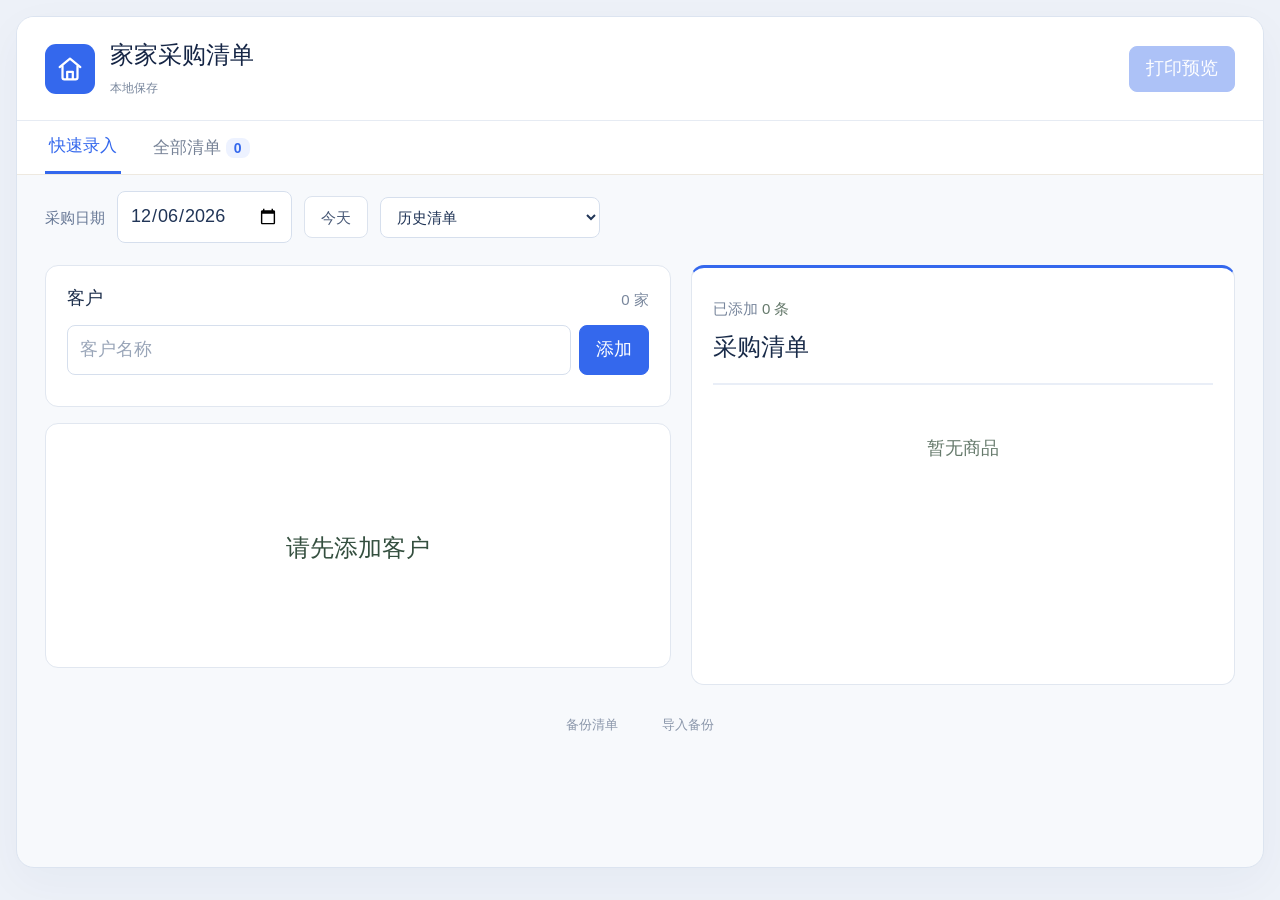
==== caigou/index.html @ c035a93b "发布家家采购清单手机版" ====
<!doctype html>
<html lang="zh-CN"><head><meta charset="utf-8"><meta name="viewport" content="width=device-width,initial-scale=1,viewport-fit=cover"><meta name="theme-color" content="#3468ed"><meta name="apple-mobile-web-app-capable" content="yes"><meta name="apple-mobile-web-app-status-bar-style" content="default"><meta name="apple-mobile-web-app-title" content="家家采购"><title>家家采购清单</title><link rel="manifest" href="manifest.webmanifest"><link rel="icon" href="favicon.svg"><link rel="apple-touch-icon" href="favicon.svg"><link rel="stylesheet" href="style.css"><style id="pageStyle">@page{size:A4 portrait;margin:0}</style></head>
<body><div id="app"><header><div class="brand"><span class="mark" aria-label="家家采购"><svg xmlns="http://www.w3.org/2000/svg" width="30" height="30" viewBox="0 0 32 32" fill="none" aria-hidden="true"><path d="M5 14 16 5l11 9" stroke="currentColor" stroke-width="2.4" stroke-linecap="round" stroke-linejoin="round"/><path d="M8 13v12a2 2 0 0 0 2 2h12a2 2 0 0 0 2-2V13M13 27v-8h6v8" stroke="currentColor" stroke-width="2.4" stroke-linecap="round" stroke-linejoin="round"/></svg></span><div><h1>家家采购清单</h1><span id="saveStatus">本地保存</span></div></div><button class="primary" id="previewButton">打印预览</button></header>
<nav aria-label="页面"><button class="tab active" data-view="entry">快速录入</button><button class="tab" data-view="list">全部清单 <span id="totalBadge">0</span></button></nav>
<div class="date-bar"><label for="orderDate">采购日期</label><input id="orderDate" type="date"><button id="todayDate">今天</button><select id="savedDates" aria-label="历史清单"><option value="">历史清单</option></select></div><main><section id="entryView" class="workspace"><div class="input-stack"><aside class="panel customer-panel"><div class="section-head"><h2>客户</h2><span id="familyCount" class="muted"></span></div><form id="familyForm"><label for="familyName" class="sr-only">客户名称</label><div class="input-row"><input id="familyName" placeholder="客户名称" list="customerHistory" maxlength="80" required><button class="primary">添加</button></div><datalist id="customerHistory"></datalist></form><div id="familyList"></div></aside>
<section class="panel editor"><div id="editorEmpty" class="empty"><h2>请先添加客户</h2></div><div id="editorBody" hidden><div class="entry-toolbar"><div class="mode-tabs"><button class="selected" data-mode="quick">点选</button><button data-mode="single">单条</button><button data-mode="batch">批量</button></div><button type="button" id="voiceEntry" title="切换到批量输入，再点手机键盘上的麦克风"><svg width="16" height="20" viewBox="0 0 20 24" fill="none" stroke="currentColor" stroke-width="1.7" aria-hidden="true"><rect x="6" y="1" width="8" height="14" rx="4"/><path d="M2 10v2a8 8 0 0 0 16 0v-2M10 20v3M6 23h8"/></svg>键盘语音</button></div><form id="quickForm" class="quick-panel">

<div class="step-label"><label for="quickName">商品</label></div>
<div id="categoryButtons" class="category-buttons" aria-label="商品类别"></div><div id="productButtons" class="choice-buttons" aria-label="常用商品"></div>
<input id="quickName" placeholder="商品名称" maxlength="100" required>
<div class="quantity-area"><div><div class="step-label"><label for="quickQty">数量</label></div><div id="qtyButtons" class="choice-buttons"></div><input id="quickQty" placeholder="1.5 / 点五" inputmode="decimal" required></div>
<div><div class="step-label"><label for="quickUnit">单位</label></div><div id="unitButtons" class="choice-buttons"></div><select id="quickUnit" aria-label="单位"><option value="">不填</option><option>斤</option><option>两</option><option>个</option><option>捆</option><option>元</option><option>把</option><option>根</option><option>袋</option><option>盒</option><option>包</option><option>棵</option><option>颗</option><option>块</option><option>瓶</option><option>公斤</option><option>克</option><option>份</option></select></div></div>
<div class="quick-bottom"><output id="quickResult" aria-live="polite"></output><button class="primary">加入清单</button></div>
</form><form id="itemForm" hidden><label for="itemInput" id="inputLabel">商品和数量</label><div id="voiceHint" class="voice-hint" hidden><span class="voice-hint-icon">⌨</span><span>点手机键盘上的麦克风，说完后检查文字</span></div><textarea id="itemInput" rows="2" inputmode="text" enterkeyhint="done" lang="zh-CN" placeholder="例如：黄瓜二斤" required></textarea><div class="input-footer"><span id="inputHelp" hidden></span><button class="primary" type="submit">加入清单</button></div><div id="parsePreview" aria-live="polite"></div></form></div></section></div><section class="panel receipt"><div class="section-head receipt-head"><div><span class="eyebrow">已添加 <span id="itemCount">0 条</span></span><h2 id="activeName">采购清单</h2></div><button id="renameFamily">改名</button></div><div id="items"></div></section></section>
<section id="listView" hidden><div class="section-head"><div><h2>全部采购清单</h2><p class="muted" id="summary"></p></div><button id="backEntry">继续录入</button></div><div id="allFamilies" class="all-families"></div></section>
<section id="previewView" hidden><div class="preview-toolbar"><div><h2>A4 打印预览</h2><p id="layoutInfo" class="muted"></p></div><div class="preview-actions"><label>纸张方向<select id="orientation"><option value="portrait">竖版</option><option value="landscape">横版</option></select></label><label>字号优先<select id="printSize"><option value="auto">自动 · 清晰优先</option><option value="large">大字 · 更好读</option></select></label><button id="closePreview">返回录入</button><button class="primary" id="printButton">打印 / 导出 PDF</button></div></div><p class="print-tip">A4 · 缩放 100% · 关闭页眉页脚</p><details class="print-selection" open><summary>选择打印内容 <span id="selectedCount"></span></summary><div class="selection-actions"><button id="selectAllPrint">全选</button><button id="selectNonePrint">全不选</button></div><div id="printChoices"></div></details><div id="paperViewport"><div id="papers"></div></div></section>
</main><footer><div class="backup-tools"><button id="exportData">备份清单</button><button id="importData">导入备份</button><input id="importFile" type="file" accept="application/json,.json" hidden></div></footer></div><div id="toast" role="status" hidden></div><dialog id="editDialog"><form id="editForm"><h2 id="dialogTitle">修改</h2><label for="editInput" id="editLabel">内容</label><textarea id="editInput" rows="2" required></textarea><div class="dialog-actions"><button type="button" id="cancelEdit">取消</button><button class="primary">保存</button></div></form></dialog><dialog id="deleteDialog"><h2>确认删除？</h2><p id="deleteText"></p><div class="dialog-actions"><button id="cancelDelete">保留</button><button class="danger" id="confirmDelete">删除</button></div></dialog><script src="core.js"></script><script src="app.js"></script><script>if('serviceWorker' in navigator&&location.protocol.startsWith('http'))addEventListener('load',()=>navigator.serviceWorker.register('./sw.js').catch(()=>{}));</script></body></html>
---- caigou/style.css ----
:root{font-family:system-ui,-apple-system,"Microsoft YaHei",sans-serif;color:#20372d;background:#f3f6f5;font-size:18px;line-height:1.55;font-synthesis:none}*{box-sizing:border-box}body{margin:0}button,input,textarea,select{font:inherit}button{cursor:pointer;min-height:46px;padding:8px 16px;border:1px solid #cbd7d0;border-radius:9px;background:white;color:#284f3c;font-weight:600}button:hover{background:#edf4ef}button:focus-visible,input:focus-visible,textarea:focus-visible,select:focus-visible{outline:3px solid #e5a73d;outline-offset:2px}button:disabled{opacity:.4;cursor:default}.primary{background:#176348;color:white;border-color:#176348}.primary:hover{background:#104e37}.danger{color:#aa302d;border-color:#dbb3b1}input,textarea,select{width:100%;border:1px solid #b6c7bd;border-radius:9px;background:white;color:#20372d;padding:11px 13px}textarea{resize:vertical;min-height:72px}label{display:block;margin-bottom:7px;font-weight:600}h1,h2,h3,p{margin:0}h1{font-size:25px}h2{font-size:24px}h3{font-size:20px}header{max-width:1240px;margin:auto;display:flex;justify-content:space-between;align-items:center;padding:28px 30px 22px;gap:14px}.brand{display:flex;gap:14px;align-items:center}.mark{display:grid;place-items:center;background:#176348;color:white;border-radius:14px;width:50px;height:50px;font-size:32px}.brand span:not(.mark){font-size:14px;color:#5a7064}nav{display:flex;gap:20px;max-width:1180px;margin:auto;border-bottom:1px solid #d9e2dc}.tab{border:0;background:transparent;border-radius:0;padding:12px 4px;font-size:19px;color:#627369}.tab.active{border-bottom:3px solid #176348;color:#176348}.tab span{background:#e1eae4;font-size:14px;padding:2px 8px;border-radius:8px}main{max-width:1240px;margin:auto;padding:26px 30px 40px}.workspace{display:grid;grid-template-columns:320px minmax(0,1fr);gap:24px;align-items:start}.panel{background:white;border:1px solid #dce5df;border-radius:16px;padding:24px}.section-head{display:flex;align-items:center;justify-content:space-between;gap:14px;margin-bottom:20px;overflow-wrap:anywhere}.muted{color:#64766b;font-size:15px}.input-row{display:flex;gap:8px}.input-row input{min-width:0}.input-row button{flex:none}#familyForm{margin-bottom:20px}#familyForm label{font-size:15px}.family{padding:13px;border:1px solid #e1e8e3;border-radius:10px;margin:10px 0; background:white}.family.current{border-color:#176348;background:#eff7f2;box-shadow:inset 3px 0 #176348}.family-select{padding:0;border:0;background:transparent;text-align:left;width:100%;display:flex;gap:10px;justify-content:space-between;align-items:center;overflow-wrap:anywhere}.family-select small{white-space:nowrap;font-size:14px;font-weight:400;color:#65796b}.family-tools{display:flex;gap:6px;margin-top:8px}.family-tools button{min-height:38px;padding:4px 9px;font-size:14px}.aside-note{font-size:14px;color:#65796b;margin-top:20px;line-height:1.8}.eyebrow{font-size:14px;color:#64796a}.mode-tabs{display:flex;gap:4px;background:#edf2ef;padding:4px;border-radius:10px;width:fit-content;margin:24px 0 20px}.mode-tabs button{border:0;background:transparent}.mode-tabs .selected{background:white;box-shadow:0 1px 4px #163c2015}.input-footer{display:flex;align-items:center;justify-content:space-between;gap:12px;margin-top:12px}.input-footer span{font-size:14px;color:#617366}.input-footer button{flex:none}#parsePreview{margin-top:12px;font-size:15px;color:#316348}#parsePreview .unparsed{color:#946322}.items-title{border-top:1px solid #e2e8e4;padding-top:24px;margin-top:26px;margin-bottom:8px}#itemCount{font-size:15px;color:#65796b}.item{display:flex;align-items:center;gap:12px;padding:14px 0;border-bottom:1px solid #e7ece9}.item .index{font-size:14px;color:#7c8c82;width:20px}.item .text{flex:1;overflow-wrap:anywhere;font-size:20px}.item-tools{display:flex;gap:5px}.item-tools button{padding:5px 9px;font-size:14px;min-width:40px}.empty{text-align:center;color:#667a6c;padding:70px 10px}.empty h2{color:#344f3f;margin:16px 0 12px}.empty p{font-size:16px}.empty-icon{display:block;font-size:38px;color:#176348}.empty.small{padding:26px 10px}.all-families{display:grid;grid-template-columns:repeat(auto-fit,minmax(290px,1fr));gap:20px}.list-card{background:white;border:1px solid #d8e3dc;border-radius:14px;padding:22px}.list-card h3{overflow-wrap:anywhere}.list-card ul{padding:0;list-style:none;margin:14px 0 22px}.list-card li{padding:8px 0;border-bottom:1px solid #e4ebe6;overflow-wrap:anywhere}footer{text-align:center;color:#697b70;font-size:14px;padding:0 20px 24px}.preview-toolbar{display:flex;justify-content:space-between;gap:20px;align-items:center}.preview-actions{display:flex;gap:10px;align-items:end;flex-wrap:wrap}.preview-actions label{font-size:14px;margin:0}.preview-actions select{font-size:16px;margin-top:4px}.print-tip{font-size:15px;margin:20px 0;color:#52675a}#paperViewport{overflow:hidden;background:#dfe5e1;padding:24px 8px;border-radius:12px}#papers{display:flex;align-items:center;flex-direction:column;gap:24px}.paper{width:210mm;height:297mm;background:white;color:black;position:relative;flex:none;padding:9mm 8mm 10mm;box-shadow:0 3px 14px #23352a22}.paper-content{height:276mm;display:grid;gap:3mm}.paper-column{min-width:0}.print-family{border:.3mm dashed #333;padding:2mm;margin-bottom:3mm;overflow:hidden}.print-family h3{font-size:inherit;line-height:1.3;margin:0 0 1mm;overflow-wrap:anywhere;font-weight:700}.print-row{display:grid;grid-template-columns:minmax(0,1fr) 25mm;gap:2mm;align-items:center;min-height:7mm;line-height:1.25}.print-label{overflow-wrap:anywhere;white-space:pre-wrap}.handwrite{height:100%;min-height:6mm;border-bottom:.15mm solid #ccc}.page-number{position:absolute;bottom:3mm;left:8mm;right:8mm;font-size:9pt;color:#666;text-align:center}dialog{border:1px solid #d1ded5;border-radius:16px;padding:28px;max-width:480px;width:calc(100% - 32px);color:#20372d}dialog::backdrop{background:#172f2766}dialog h2{margin-bottom:20px}dialog p{overflow-wrap:anywhere}.dialog-actions{display:flex;justify-content:end;gap:12px;margin-top:24px}#toast{position:fixed;bottom:25px;left:50%;transform:translateX(-50%);background:#203e30;color:white;padding:13px 24px;border-radius:10px;z-index:10;max-width:90%;width:max-content}[hidden]{display:none!important}.measure{position:absolute!important;left:-10000px;top:0;visibility:hidden;box-shadow:none}
@media(max-width:760px){header{padding:18px 16px}.brand{gap:9px}.mark{width:40px;height:40px;font-size:26px}h1{font-size:20px}.brand span:not(.mark){font-size:12px}header button{padding:8px 11px;font-size:16px}nav{margin:0 16px}main{padding:20px 16px}.workspace{grid-template-columns:1fr;gap:16px}.panel{padding:18px}.empty{padding:35px 5px}h2{font-size:22px}.family-tools button{min-height:42px}.item{flex-wrap:wrap;gap:8px}.item .text{min-width:65%;font-size:20px}.item-tools{margin-left:auto}.item-tools button{min-height:44px;padding:6px 11px}.preview-toolbar{display:block}.preview-actions{margin-top:16px}.input-footer{align-items:end}.input-footer span{max-width:48%}.all-families{grid-template-columns:1fr}}
@page{size:A4 portrait;margin:0}@media print{html,body{background:white;margin:0;padding:0}header,nav,footer,#entryView,#listView,.preview-toolbar,.print-tip,dialog,#toast{display:none!important}#previewView{display:block!important}main{padding:0;margin:0;max-width:none}#paperViewport{padding:0;background:white;overflow:visible;border-radius:0}#papers{display:block}.paper{transform:none!important;margin:0!important;box-shadow:none;break-after:page;page-break-after:always}.paper:last-child{break-after:auto;page-break-after:auto}.measure{display:none!important}}

/* Warm paper, mint work surface and coral actions, following the reference. */
:root{color:#343b37;background:#e5aa92;font-family:"Microsoft YaHei","PingFang SC",system-ui,sans-serif}body{padding:24px}#app{max-width:1440px;margin:auto;background:#fffefa;border-radius:28px;min-height:calc(100vh - 48px);box-shadow:0 16px 60px #68422c15;overflow:hidden}header{max-width:none;padding:30px 38px;background:#fffefa}.brand{gap:15px}.mark{background:#efd9ca;color:#634c3e;border-radius:17px;font-size:24px;font-weight:800;box-shadow:inset 0 -5px #e6c6b1}h1{font-size:27px;letter-spacing:.04em;color:#383c37}.brand span:not(.mark){color:#777b70}.primary{background:#d66b52;border-color:#d66b52;color:#fff}.primary:hover{background:#bd563f}button{color:#4c5d54;border-color:#dfdfd5;border-radius:11px;font-weight:500}button:hover{background:#f4f0e8}nav{max-width:none;margin:0 38px;border-color:#eee9e0;gap:32px}.tab{font-weight:600;color:#7d8077}.tab.active{color:#ad4e38;border-color:#d66b52}.tab span{background:#eee6d9;color:#6d5a48}main{max-width:none;padding:28px 38px 38px}.workspace{grid-template-columns:285px minmax(0,1fr);gap:28px}.panel{border:0;border-radius:20px;padding:24px}aside.panel{background:#f3ebdf;min-height:500px}.editor{background:#fff;border:1px solid #efeee8;padding:28px}h2{color:#3f433b}input,textarea,select{border-color:#dedfd5;color:#404a40;background:#fffefb;border-radius:10px}input::placeholder,textarea::placeholder{color:#8a8d82}button:focus-visible,input:focus-visible,textarea:focus-visible,select:focus-visible{outline-color:#ba6c46}.family{background:#ffffff80;border-color:#e6ddcf;padding:13px}.family.current{background:#fffdf6;border-color:#d4c2a6;box-shadow:inset 3px 0 #d66b52}.family-select{background:transparent}.family-tools button{background:transparent;border-color:#dfd8ca}.danger{color:#b44e3c}.mode-tabs{background:#f4f0e8;margin-top:20px}.mode-tabs .selected{background:#fff;color:#a24b38;box-shadow:0 3px 9px #78644c12}.quick-panel{background:#e8f4ef;border:1px solid #dcebe3;border-radius:18px;padding:22px}.quick-heading{display:flex;justify-content:space-between;align-items:center;gap:10px;margin-bottom:18px}.quick-heading h3{font-size:22px;color:#355b4d}.quick-heading span{font-size:14px;color:#61796e}.step-label{display:flex;gap:9px;align-items:center;margin-bottom:10px}.step-label b{width:25px;height:25px;display:grid;place-items:center;background:#6ea99b;color:white;border-radius:50%;font-size:14px}.step-label label{margin:0;font-size:17px}.category-buttons{display:flex;gap:15px;flex-wrap:wrap;margin-bottom:12px}.category-buttons button{border:0;padding:5px 1px;background:transparent;border-bottom:2px solid transparent;border-radius:0;font-size:15px;min-height:38px;color:#61746a}.category-buttons button[aria-pressed=true]{color:#345c4d;border-color:#609988;font-weight:700}.choice-buttons{display:flex;gap:8px;flex-wrap:wrap;margin-bottom:12px}.choice-buttons button{background:#fff;border:1px solid #d4e5db;padding:9px 16px;min-height:46px;box-shadow:0 3px 7px #35544506}.choice-buttons button[aria-pressed=true]{background:#497f6f;color:white;border-color:#497f6f}.quantity-area{display:grid;grid-template-columns:1fr 1fr;gap:22px;margin-top:22px}.quantity-area .choice-buttons button{padding:8px 12px;min-width:44px}.quick-bottom{display:flex;justify-content:space-between;align-items:center;gap:16px;margin-top:20px;padding-top:18px;border-top:1px solid #cfe2d7}#quickResult{font-size:20px;white-space:pre-wrap;color:#345a4a;overflow-wrap:anywhere}.quick-bottom button{flex:none}.items-title{border-color:#eceee7}.item{border-color:#efeee8}.item .text,.list-card li,#parsePreview{white-space:pre-wrap}.item .index{background:#f4efe6;color:#a18d70;border-radius:6px;min-width:25px;text-align:center}.item-tools button{border-color:#e7e5dc;color:#787b6f}.item-tools .danger{color:#b76453}.list-card{border-color:#e8e2d6;background:#fff;border-radius:18px}.backup-tools{display:flex;gap:12px;justify-content:center;margin-bottom:12px}.backup-tools button{background:transparent;font-size:14px;min-height:40px}.local-tip{font-size:13px;color:#85877f;margin-top:5px}.print-tip{color:#72786a}#paperViewport{background:#e6eeea}.empty-icon{color:#c77a5b}#toast{background:#496f61;box-shadow:0 4px 20px #0002}footer{padding-top:10px}.aside-note{color:#7c7f70}.muted{color:#757d72}
@media(min-width:1100px){.editor>.section-head{margin-bottom:24px}}
@media(max-width:900px){body{padding:12px}#app{border-radius:22px}header{padding:24px}main{padding:24px}nav{margin:0 24px}.workspace{grid-template-columns:240px minmax(0,1fr);gap:18px}.panel,.editor{padding:20px}.quantity-area{grid-template-columns:1fr;gap:18px}.quick-heading{display:block}.quick-heading span{display:block;margin-top:4px}.choice-buttons button{padding:8px 12px}}
@media(max-width:760px){body{padding:0;background:#fffefa}#app{border-radius:0;box-shadow:none}header{padding:22px 16px 16px}h1{font-size:22px}.mark{width:40px;height:40px;font-size:21px}nav{margin:0 16px;gap:25px}.workspace{grid-template-columns:1fr}main{padding:20px 14px}.panel,.editor{padding:19px}aside.panel{min-height:0}.quick-panel{padding:17px}.mode-tabs{width:100%;display:grid;grid-template-columns:repeat(3,1fr)}.mode-tabs button{font-size:16px;padding:9px 4px}.quick-bottom{align-items:stretch;flex-direction:column;gap:13px}#quickResult{min-height:31px}.quick-bottom button{width:100%;font-size:19px}.choice-buttons button{font-size:18px}.quantity-area{grid-template-columns:1fr 1fr;gap:12px}.quantity-area .choice-buttons button{min-width:43px;padding:8px 11px}.quantity-area input{padding:10px;font-size:16px}.family-select{min-height:42px}.family-tools{margin-top:4px}.family{margin:8px 0}.aside-note{font-size:13px;line-height:1.65}.preview-actions{gap:8px}.preview-actions button{font-size:16px}}
@media(max-width:350px){.quantity-area{grid-template-columns:1fr}.brand{gap:7px}h1{font-size:19px}}
@media print{body{padding:0}#app{border-radius:0;box-shadow:none;max-width:none;min-height:0;background:white;overflow:visible}main{padding:0}.paper{color:black}.paper h3{color:black}#paperViewport{background:white}}

.sr-only{position:absolute;width:1px;height:1px;padding:0;margin:-1px;overflow:hidden;clip:rect(0,0,0,0);white-space:nowrap;border:0}
.workspace{grid-template-columns:minmax(0,1.15fr) minmax(390px,1fr);gap:24px}.input-stack{min-width:0;display:grid;gap:18px}.customer-panel{min-height:0!important;padding:20px 24px}.customer-panel .section-head{margin-bottom:12px}.customer-panel h2{font-size:21px}#familyForm{margin:0}#familyList{display:flex;gap:8px;flex-wrap:wrap;max-height:170px;overflow:auto;margin-top:12px}.family{margin:0;padding:8px 12px;min-width:125px}.family-select{min-height:32px;gap:14px;font-size:17px}.family-tools{display:none}.family.current .family-tools{display:flex}.family-tools button{font-size:13px;min-height:30px;padding:2px 7px}.editor{padding:20px 24px}.mode-tabs{margin:0 0 18px}.quick-panel{padding:0;background:transparent;border:0}.quick-panel .step-label{margin-bottom:8px}.category-buttons{gap:15px;margin-bottom:10px}.choice-buttons{gap:7px}#productButtons{max-height:240px;overflow:auto;margin-bottom:14px}.choice-buttons button{padding:7px 13px;min-height:43px;font-size:17px;background:#edf6f1;border-color:#dce8df;box-shadow:none}.choice-buttons button[aria-pressed=true]{background:#497f6f}.quantity-area{margin-top:18px;gap:18px}.quantity-area .choice-buttons{min-height:90px;align-content:start}.quick-bottom{margin-top:16px;padding-top:14px;min-height:66px}.receipt{position:sticky;top:20px;max-height:calc(100vh - 40px);overflow:auto;padding:25px;background:#fff;border:1px solid #e7e4db;box-shadow:0 8px 22px #58493206;min-height:420px}.receipt-head{position:sticky;top:-25px;background:#fff;padding:8px 0 18px;border-bottom:2px solid #dcece4;z-index:1;margin-bottom:0}.receipt-head h2{font-size:25px;margin-top:5px}.receipt-head .eyebrow{font-size:15px}.receipt .item{display:grid;grid-template-columns:24px minmax(0,1fr);gap:8px;padding:15px 0}.receipt .item .text{font-size:22px;min-width:0}.receipt .item-tools{grid-column:2;justify-content:flex-end;opacity:.8}.receipt .item-tools button{min-height:34px;font-size:13px;padding:3px 9px}.receipt .empty{padding:50px 0}footer{padding:0 20px 18px}.backup-tools{margin:0}.backup-tools button{border:0;min-height:32px}.input-footer{justify-content:flex-end}.brand span:not(.mark){font-size:13px}header{padding-top:23px;padding-bottom:18px}
@media(max-width:1050px) and (min-width:761px){.workspace{grid-template-columns:minmax(0,1fr) minmax(310px,.85fr)}.quantity-area{grid-template-columns:1fr}.quantity-area .choice-buttons{min-height:0}.panel{padding:18px}.receipt-head{top:-18px}}
@media(max-width:760px){.workspace{grid-template-columns:1fr;gap:16px}.input-stack{gap:14px}.customer-panel,.editor{padding:17px}.receipt{position:static;max-height:none;min-height:180px;padding:20px}.receipt-head{position:static;padding:0 0 16px}.family{min-width:110px}.family-tools button{min-height:38px}.category-buttons{gap:11px}.category-buttons button{font-size:14px}.quantity-area{grid-template-columns:1fr 1fr;gap:12px}.quantity-area .choice-buttons{min-height:0}.receipt .item-tools button{min-height:44px;font-size:14px}.quick-bottom{flex-direction:row;align-items:center}.quick-bottom button{width:auto;font-size:17px}.quick-bottom output{font-size:18px}.mode-tabs{margin-bottom:17px}#productButtons{max-height:200px}.choice-buttons button{font-size:17px;padding:7px 12px}.receipt .item .text{font-size:22px}}
@media print{.receipt{position:static;max-height:none}}
.receipt .item{grid-template-columns:24px minmax(0,1fr) 46px;min-height:69px;padding:11px 0}.receipt .item-tools{grid-column:3;display:block;position:relative;opacity:1;margin:0}.item-tools summary{list-style:none;cursor:pointer;font-size:26px;font-weight:700;text-align:center;line-height:42px;min-height:44px;border-radius:9px;color:#879389}.item-tools summary::-webkit-details-marker{display:none}.item-tools summary:hover,.item-tools[open] summary{background:#edf4ef}.item-menu{position:absolute;right:0;top:44px;width:180px;display:grid;grid-template-columns:1fr 1fr;gap:5px;padding:8px;border:1px solid #e0e4da;background:white;border-radius:10px;z-index:5;box-shadow:0 5px 18px #23432c18}.receipt .item-menu button{min-height:42px;font-size:14px}.receipt #items{padding-bottom:95px}

:root{background:#edf1f8;color:#1b2943;font-family:"Segoe UI","Microsoft YaHei",sans-serif}body{padding:16px}#app{background:#f7f9fc;border-radius:18px;border:1px solid #dce4f0;box-shadow:0 14px 45px #2039650a}header{background:white;border-bottom:1px solid #e6ebf3;padding:19px 28px}.mark{background:#3468ed;color:white;border-radius:11px;box-shadow:none;font-size:32px}h1{font-size:24px;color:#152545;letter-spacing:0}h2,h3{color:#192b49}nav{margin:0;padding:0 28px;background:white;gap:28px}.tab{font-size:17px;color:#778397}.tab.active{color:#3468ed;border-color:#3468ed}.tab span{background:#edf2ff;color:#3468ed}main{padding:22px 28px}button{border-color:#dce3ee;color:#465775;border-radius:8px;transition:background .12s,border-color .12s}button:hover{background:#f0f4fe;border-color:#b9c9ec}.primary{background:#3468ed;border-color:#3468ed;color:white;font-weight:600}.primary:hover{background:#2856ca}.panel,.editor,.customer-panel{background:white!important;border:1px solid #e1e7f0;border-radius:13px;padding:19px 21px}.customer-panel h2{font-size:18px}.workspace{gap:20px}.input-stack{gap:16px}.receipt{box-shadow:none;border-top:3px solid #3468ed}.receipt-head{border-color:#e9eef7;background:white}.receipt-head h2{font-size:24px}.eyebrow,.muted,.brand span:not(.mark){color:#78869c}.family{border-color:#e1e7f0;background:#f7f9fc;border-radius:8px}.family.current{border-color:#aebff0;background:#f0f4ff;box-shadow:inset 3px 0 #3468ed}.family-select{color:#29415f}.family-tools button{border-color:#d8e1f2}.mode-tabs{border:1px solid #e4e9f2;background:#f4f6fa;border-radius:8px;padding:3px;margin:0}.mode-tabs button{padding:6px 16px;min-height:38px;font-size:16px}.mode-tabs .selected{color:#3468ed;box-shadow:0 1px 4px #22396712}.entry-toolbar{display:flex;align-items:center;justify-content:space-between;gap:10px;margin-bottom:19px}#voiceEntry{display:flex;align-items:center;gap:6px;background:transparent;border:1px dashed #bfcbe1;font-size:15px;padding:7px 10px;min-height:42px}#voiceEntry small{font-size:12px;color:#8592a9}.quick-panel .step-label label{font-size:15px;color:#778397}.category-buttons{gap:18px}.category-buttons button{color:#7b889b;min-height:33px}.category-buttons button[aria-pressed=true]{color:#3468ed;border-color:#3468ed}.choice-buttons{gap:7px}.choice-buttons button{background:#f5f7fb;border-color:#e5eaf3;color:#43546e;border-radius:7px;font-size:16px;padding:7px 12px;min-height:40px}.choice-buttons button[aria-pressed=true]{background:#eaf0ff;border-color:#85a4f5;color:#2858d5}.quantity-area{margin-top:16px}.quantity-area .choice-buttons{min-height:0}.quantity-area .choice-buttons button{font-size:16px;min-height:39px;padding:6px 10px}input,textarea,select{background:white;border-color:#d6dfed;color:#213557;border-radius:8px;padding:10px 12px}input::placeholder,textarea::placeholder{color:#99a5b8}input:focus-visible,textarea:focus-visible,select:focus-visible,button:focus-visible{outline:2px solid #6d96ff;outline-offset:2px}.quick-bottom{border-color:#e5ebf5;margin-top:16px}#quickResult{color:#2f5ad0;font-size:20px}.item .index{background:#f0f4fa;color:#8391a7}.receipt .item{border-color:#eef1f7;min-height:62px}.receipt .item .text{color:#223654;font-size:21px}.item-tools summary{color:#8c9ab0}.item-menu{border-color:#dce4f1;box-shadow:0 8px 25px #10275014}.receipt .item-tools button{color:#4c648a}.receipt .item-tools .danger{color:#bc495d}.receipt #items{padding-bottom:65px}footer{padding-bottom:14px}.backup-tools button{font-size:13px;color:#8a96aa}.handwrite{border:0!important}#toast{background:#263e64;font-size:15px;padding:10px 18px}.print-selection{margin:0 0 20px;background:white;border:1px solid #dfe6f1;border-radius:10px;padding:14px 18px}.print-selection>summary{cursor:pointer;font-size:17px;font-weight:600}.print-selection #selectedCount{font-size:14px;color:#3468ed;margin-left:8px}.selection-actions{display:flex;gap:8px;margin:12px 0}.selection-actions button{font-size:14px;min-height:34px;padding:4px 12px}#printChoices{display:flex;flex-wrap:wrap;gap:12px;max-height:250px;overflow:auto}.print-choice{background:#f6f8fc;border:1px solid #e4eaf4;border-radius:8px;padding:10px 14px;min-width:170px}.print-choice label{display:flex;align-items:center;gap:8px;font-weight:400;font-size:16px;white-space:pre-wrap}.print-choice input{width:19px;height:19px;accent-color:#3468ed;flex:none}.print-choice details summary{cursor:pointer;font-size:14px;color:#78869d}.print-choice details label{margin-top:10px}.print-tip{font-size:13px;color:#8794a9}#paperViewport{background:#e9edf4}.preview-toolbar{flex-wrap:wrap}.preview-actions{gap:8px}.list-card{border-color:#e0e7f1}#saveStatus{font-size:12px}.print-family h3{color:black}
@media(max-width:760px){body{padding:0}#app{border:0;border-radius:0}header{padding:16px}nav{padding:0 16px}main{padding:16px 12px}.panel,.editor,.customer-panel{padding:16px}.entry-toolbar{gap:6px}.mode-tabs{width:auto;display:flex}.mode-tabs button{font-size:15px;padding:6px 12px}#voiceEntry{font-size:14px;padding:6px}#voiceEntry small{font-size:11px}.category-buttons{gap:12px}.choice-buttons button{font-size:16px;padding:7px 10px}.quantity-area{gap:10px}.quick-bottom{flex-wrap:wrap}.preview-actions label{flex:1;min-width:125px}.print-selection{padding:12px}.receipt .item-menu button{min-height:44px}.brand{gap:10px}h1{font-size:21px}}
@media(prefers-reduced-motion:reduce){*{transition:none!important}}
@media print{body{padding:0;background:white}#app{border:0;border-radius:0;background:white;box-shadow:none}main{padding:0}.print-selection{display:none!important}.handwrite{border:0!important}.print-family h3{color:black}}
.date-bar{display:flex;align-items:center;gap:12px;padding:16px 28px 0}.date-bar label{margin:0;font-size:15px;color:#657694}.date-bar input{width:175px;min-width:0}.date-bar select{width:220px;font-size:15px}.date-bar button{min-height:42px;font-size:15px}.all-families{display:block}.day-section{margin-bottom:28px}.day-heading{display:flex;gap:10px;align-items:center;margin-bottom:14px}.day-heading h3{flex:1;color:#3468ed}.day-heading button{font-size:14px;min-height:38px}.day-families{display:grid;grid-template-columns:repeat(auto-fit,minmax(260px,1fr));gap:16px}#plusHalf{color:#2858d5;background:#eaf0ff;border-color:#aac0f7;font-weight:600}
@media(max-width:760px){.date-bar{padding:14px 12px 0;gap:8px;flex-wrap:wrap}.date-bar input{width:155px}.date-bar select{width:100%}.date-bar button{margin-left:auto}.day-heading{flex-wrap:wrap}.day-heading h3{font-size:18px}.day-families{grid-template-columns:1fr}}
@media print{.date-bar{display:none!important}}
.voice-hint{display:flex;align-items:center;gap:8px;margin:0 0 10px;padding:9px 11px;border:1px solid #dbe5fb;border-radius:8px;background:#f3f6ff;color:#49658f;font-size:14px}.voice-hint-icon{display:grid;place-items:center;width:25px;height:25px;border-radius:6px;background:#e2eaff;color:#3468ed;font-size:15px;flex:none}#voiceEntry{border-style:solid;color:#315fd4;background:#f4f7ff}#voiceEntry:hover{background:#eaf0ff;border-color:#9fb7ef}
@media(max-width:760px){#voiceEntry{min-height:42px;padding:7px 9px}.voice-hint{font-size:14px}#itemInput{min-height:128px;font-size:18px}}
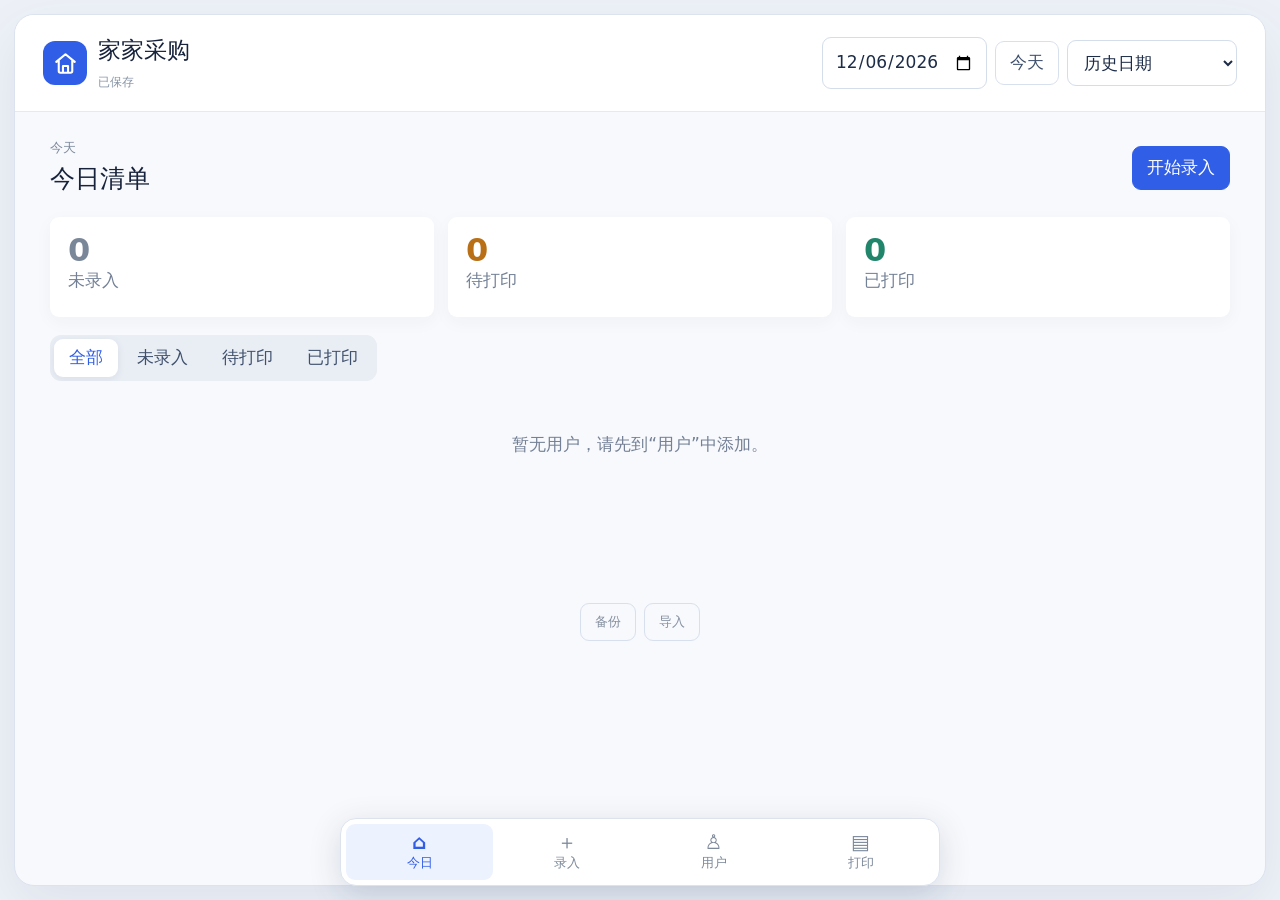
==== commit a8fc848e: "发布采购助手第二版" ====
--- a/caigou/index.html
+++ b/caigou/index.html
@@ -1,17 +1,91 @@
 <!doctype html>
-<html lang="zh-CN"><head><meta charset="utf-8"><meta name="viewport" content="width=device-width,initial-scale=1,viewport-fit=cover"><meta name="theme-color" content="#3468ed"><meta name="apple-mobile-web-app-capable" content="yes"><meta name="apple-mobile-web-app-status-bar-style" content="default"><meta name="apple-mobile-web-app-title" content="家家采购"><title>家家采购清单</title><link rel="manifest" href="manifest.webmanifest"><link rel="icon" href="favicon.svg"><link rel="apple-touch-icon" href="favicon.svg"><link rel="stylesheet" href="style.css"><style id="pageStyle">@page{size:A4 portrait;margin:0}</style></head>
-<body><div id="app"><header><div class="brand"><span class="mark" aria-label="家家采购"><svg xmlns="http://www.w3.org/2000/svg" width="30" height="30" viewBox="0 0 32 32" fill="none" aria-hidden="true"><path d="M5 14 16 5l11 9" stroke="currentColor" stroke-width="2.4" stroke-linecap="round" stroke-linejoin="round"/><path d="M8 13v12a2 2 0 0 0 2 2h12a2 2 0 0 0 2-2V13M13 27v-8h6v8" stroke="currentColor" stroke-width="2.4" stroke-linecap="round" stroke-linejoin="round"/></svg></span><div><h1>家家采购清单</h1><span id="saveStatus">本地保存</span></div></div><button class="primary" id="previewButton">打印预览</button></header>
-<nav aria-label="页面"><button class="tab active" data-view="entry">快速录入</button><button class="tab" data-view="list">全部清单 <span id="totalBadge">0</span></button></nav>
-<div class="date-bar"><label for="orderDate">采购日期</label><input id="orderDate" type="date"><button id="todayDate">今天</button><select id="savedDates" aria-label="历史清单"><option value="">历史清单</option></select></div><main><section id="entryView" class="workspace"><div class="input-stack"><aside class="panel customer-panel"><div class="section-head"><h2>客户</h2><span id="familyCount" class="muted"></span></div><form id="familyForm"><label for="familyName" class="sr-only">客户名称</label><div class="input-row"><input id="familyName" placeholder="客户名称" list="customerHistory" maxlength="80" required><button class="primary">添加</button></div><datalist id="customerHistory"></datalist></form><div id="familyList"></div></aside>
-<section class="panel editor"><div id="editorEmpty" class="empty"><h2>请先添加客户</h2></div><div id="editorBody" hidden><div class="entry-toolbar"><div class="mode-tabs"><button class="selected" data-mode="quick">点选</button><button data-mode="single">单条</button><button data-mode="batch">批量</button></div><button type="button" id="voiceEntry" title="切换到批量输入，再点手机键盘上的麦克风"><svg width="16" height="20" viewBox="0 0 20 24" fill="none" stroke="currentColor" stroke-width="1.7" aria-hidden="true"><rect x="6" y="1" width="8" height="14" rx="4"/><path d="M2 10v2a8 8 0 0 0 16 0v-2M10 20v3M6 23h8"/></svg>键盘语音</button></div><form id="quickForm" class="quick-panel">
+<html lang="zh-CN">
+<head>
+  <meta charset="utf-8">
+  <meta name="viewport" content="width=device-width,initial-scale=1,viewport-fit=cover">
+  <meta name="theme-color" content="#315ee7">
+  <meta name="apple-mobile-web-app-capable" content="yes">
+  <meta name="apple-mobile-web-app-status-bar-style" content="default">
+  <meta name="apple-mobile-web-app-title" content="家家采购">
+  <title>家家采购清单</title>
+  <link rel="manifest" href="manifest.webmanifest">
+  <link rel="icon" href="favicon.svg">
+  <link rel="apple-touch-icon" href="favicon.svg">
+  <link rel="stylesheet" href="style.css">
+  <style id="pageStyle">@page{size:A4 portrait;margin:0}</style>
+</head>
+<body>
+<div id="app">
+  <header class="app-header">
+    <div class="brand"><span class="mark" aria-hidden="true"><svg viewBox="0 0 32 32"><path d="M5 14 16 5l11 9M8 13v12a2 2 0 0 0 2 2h12a2 2 0 0 0 2-2V13M13 27v-8h6v8"/></svg></span><div><h1>家家采购</h1><span id="saveStatus">本地保存</span></div></div>
+    <div class="date-controls"><input id="orderDate" type="date" aria-label="采购日期"><button id="todayDate">今天</button><select id="savedDates" aria-label="历史日期"><option value="">历史日期</option></select></div>
+  </header>
 
-<div class="step-label"><label for="quickName">商品</label></div>
-<div id="categoryButtons" class="category-buttons" aria-label="商品类别"></div><div id="productButtons" class="choice-buttons" aria-label="常用商品"></div>
-<input id="quickName" placeholder="商品名称" maxlength="100" required>
-<div class="quantity-area"><div><div class="step-label"><label for="quickQty">数量</label></div><div id="qtyButtons" class="choice-buttons"></div><input id="quickQty" placeholder="1.5 / 点五" inputmode="decimal" required></div>
-<div><div class="step-label"><label for="quickUnit">单位</label></div><div id="unitButtons" class="choice-buttons"></div><select id="quickUnit" aria-label="单位"><option value="">不填</option><option>斤</option><option>两</option><option>个</option><option>捆</option><option>元</option><option>把</option><option>根</option><option>袋</option><option>盒</option><option>包</option><option>棵</option><option>颗</option><option>块</option><option>瓶</option><option>公斤</option><option>克</option><option>份</option></select></div></div>
-<div class="quick-bottom"><output id="quickResult" aria-live="polite"></output><button class="primary">加入清单</button></div>
-</form><form id="itemForm" hidden><label for="itemInput" id="inputLabel">商品和数量</label><div id="voiceHint" class="voice-hint" hidden><span class="voice-hint-icon">⌨</span><span>点手机键盘上的麦克风，说完后检查文字</span></div><textarea id="itemInput" rows="2" inputmode="text" enterkeyhint="done" lang="zh-CN" placeholder="例如：黄瓜二斤" required></textarea><div class="input-footer"><span id="inputHelp" hidden></span><button class="primary" type="submit">加入清单</button></div><div id="parsePreview" aria-live="polite"></div></form></div></section></div><section class="panel receipt"><div class="section-head receipt-head"><div><span class="eyebrow">已添加 <span id="itemCount">0 条</span></span><h2 id="activeName">采购清单</h2></div><button id="renameFamily">改名</button></div><div id="items"></div></section></section>
-<section id="listView" hidden><div class="section-head"><div><h2>全部采购清单</h2><p class="muted" id="summary"></p></div><button id="backEntry">继续录入</button></div><div id="allFamilies" class="all-families"></div></section>
-<section id="previewView" hidden><div class="preview-toolbar"><div><h2>A4 打印预览</h2><p id="layoutInfo" class="muted"></p></div><div class="preview-actions"><label>纸张方向<select id="orientation"><option value="portrait">竖版</option><option value="landscape">横版</option></select></label><label>字号优先<select id="printSize"><option value="auto">自动 · 清晰优先</option><option value="large">大字 · 更好读</option></select></label><button id="closePreview">返回录入</button><button class="primary" id="printButton">打印 / 导出 PDF</button></div></div><p class="print-tip">A4 · 缩放 100% · 关闭页眉页脚</p><details class="print-selection" open><summary>选择打印内容 <span id="selectedCount"></span></summary><div class="selection-actions"><button id="selectAllPrint">全选</button><button id="selectNonePrint">全不选</button></div><div id="printChoices"></div></details><div id="paperViewport"><div id="papers"></div></div></section>
-</main><footer><div class="backup-tools"><button id="exportData">备份清单</button><button id="importData">导入备份</button><input id="importFile" type="file" accept="application/json,.json" hidden></div></footer></div><div id="toast" role="status" hidden></div><dialog id="editDialog"><form id="editForm"><h2 id="dialogTitle">修改</h2><label for="editInput" id="editLabel">内容</label><textarea id="editInput" rows="2" required></textarea><div class="dialog-actions"><button type="button" id="cancelEdit">取消</button><button class="primary">保存</button></div></form></dialog><dialog id="deleteDialog"><h2>确认删除？</h2><p id="deleteText"></p><div class="dialog-actions"><button id="cancelDelete">保留</button><button class="danger" id="confirmDelete">删除</button></div></dialog><script src="core.js"></script><script src="app.js"></script><script>if('serviceWorker' in navigator&&location.protocol.startsWith('http'))addEventListener('load',()=>navigator.serviceWorker.register('./sw.js').catch(()=>{}));</script></body></html>
+  <main>
+    <section id="todayView" class="view">
+      <div class="view-title"><div><span class="eyebrow" id="todayLabel"></span><h2>今日清单</h2></div><button class="primary" id="startEntry">开始录入</button></div>
+      <div class="status-stats" id="statusStats">
+        <button data-filter="unrecorded"><b id="unrecordedCount">0</b><span>未录入</span></button>
+        <button data-filter="pending"><b id="pendingCount">0</b><span>待打印</span></button>
+        <button data-filter="printed"><b id="printedCount">0</b><span>已打印</span></button>
+      </div>
+      <div class="toolbar"><div class="segmented" id="todayFilters"><button data-filter="all" class="active">全部</button><button data-filter="unrecorded">未录入</button><button data-filter="pending">待打印</button><button data-filter="printed">已打印</button></div></div>
+      <div id="todayList" class="card-list"></div>
+    </section>
+
+    <section id="entryView" class="view" hidden>
+      <div class="entry-person-bar"><button id="previousUser" aria-label="上一家">‹</button><select id="entryUser" aria-label="当前用户"></select><button id="nextUser" aria-label="下一家">›</button><span id="entryStatus" class="status-chip"></span></div>
+      <div class="entry-layout">
+        <section class="panel input-panel">
+          <div class="panel-heading"><div><span class="eyebrow">批量录入</span><h2 id="entryName">请选择用户</h2></div><button id="voiceEntry" class="voice-button" type="button">🎙 键盘语音</button></div>
+          <textarea id="itemInput" rows="6" lang="zh-CN" placeholder="例如：黄瓜二斤 尖椒一斤 油菜半斤&#10;可直接换行、粘贴或使用手机键盘语音"></textarea>
+          <div class="input-actions"><button id="clearInput">清空</button><button class="primary" id="recognizeButton">识别清单</button></div>
+          <div id="draftSection" hidden><div class="result-heading"><h3>识别结果 <span id="draftCount"></span></h3><span id="recognizeHint"></span></div><div id="draftItems" class="draft-list"></div><button class="primary wide" id="confirmDraft">加入这家清单</button></div>
+          <details class="quick-details"><summary>快捷点选</summary><div id="categoryButtons" class="category-buttons"></div><div id="productButtons" class="choice-buttons"></div><div class="quick-grid"><input id="quickName" placeholder="商品"><input id="quickQty" inputmode="decimal" placeholder="数量"><select id="quickUnit"><option value="">不填单位</option><option>斤</option><option>两</option><option>个</option><option>颗</option><option>捆</option><option>袋</option><option>包</option><option>箱</option><option>瓶</option><option>盒</option><option>根</option><option>条</option><option>元</option></select><button id="quickAdd" class="primary">加入</button></div><div id="qtyButtons" class="choice-buttons compact"></div></details>
+        </section>
+        <section class="panel order-panel">
+          <div class="panel-heading"><div><span class="eyebrow">已加入 <span id="itemCount">0 条</span></span><h2 id="activeName">采购清单</h2></div><span id="cutBadge" class="cut-badge"></span></div>
+          <div id="items" class="order-items"></div>
+          <div class="order-tools"><button id="copyPrevious">复制上一家</button><button id="copyOrder">复制此单</button></div>
+          <button class="primary wide finish-button" id="finishNext">完成并下一家</button>
+        </section>
+      </div>
+    </section>
+
+    <section id="usersView" class="view" hidden>
+      <div class="view-title"><div><span class="eyebrow">长期保存</span><h2>用户清单</h2></div><span id="userCount" class="muted"></span></div>
+      <form id="userForm" class="panel user-form"><input id="userName" maxlength="80" placeholder="姓名" required><label class="check-label"><input id="userNeedsCut" type="checkbox">需要剪裁</label><button class="primary">添加用户</button></form>
+      <div class="toolbar"><input id="userSearch" type="search" placeholder="搜索姓名"></div>
+      <div id="usersList" class="card-list"></div>
+    </section>
+
+    <section id="printView" class="view" hidden>
+      <div class="view-title"><div><span class="eyebrow">A4 自适应</span><h2>打印</h2><p id="layoutInfo" class="muted"></p></div><button class="primary" id="printButton">打印 / 导出 PDF</button></div>
+      <div class="print-controls panel">
+        <div class="control-row"><label>纸张<select id="orientation"><option value="portrait">竖版</option><option value="landscape">横版</option></select></label><label>密度<select id="density"><option value="comfortable">舒适</option><option value="standard" selected>标准</option><option value="compact">省纸</option></select></label><label class="font-control">字号 <output id="fontValue">13</output><input id="fontSize" type="range" min="11" max="16" value="13" step="1"></label></div>
+        <div class="selection-actions"><label class="check-label"><input id="pendingOnly" type="checkbox" checked>只选待打印</label><button id="selectAllPrint">全选</button><button id="selectNonePrint">清空选择</button></div>
+        <div id="printChoices"></div>
+      </div>
+      <p class="print-tip">打印时请选择 100% 缩放，并关闭浏览器页眉页脚。</p>
+      <div id="paperViewport"><div id="papers"></div></div>
+    </section>
+  </main>
+
+  <nav class="bottom-nav" aria-label="主导航">
+    <button data-view="today" class="active"><span>⌂</span>今日</button>
+    <button data-view="entry"><span>＋</span>录入</button>
+    <button data-view="users"><span>♙</span>用户</button>
+    <button data-view="print"><span>▤</span>打印</button>
+  </nav>
+
+  <footer><button id="exportData">备份</button><button id="importData">导入</button><input id="importFile" type="file" accept="application/json,.json" hidden></footer>
+</div>
+
+<div id="toast" role="status" hidden></div>
+<dialog id="editDialog"><form id="editForm"><h2 id="dialogTitle">修改</h2><label id="editLabel" for="editInput">内容</label><textarea id="editInput" rows="3" required></textarea><div class="dialog-actions"><button type="button" id="cancelEdit">取消</button><button class="primary">保存</button></div></form></dialog>
+<dialog id="deleteDialog"><h2 id="deleteTitle">确认删除？</h2><p id="deleteText"></p><div class="dialog-actions"><button id="cancelDelete">保留</button><button class="danger" id="confirmDelete">删除</button></div></dialog>
+<dialog id="printDialog"><h2>打印完成了吗？</h2><p>确认成功后，所选用户会标记为“已打印”。</p><div class="dialog-actions vertical-mobile"><button id="retryPrint">未成功，重新打印</button><button class="primary" id="confirmPrinted">成功并标记已打印</button></div></dialog>
+
+<script src="core.js"></script><script src="app.js"></script><script>if('serviceWorker' in navigator&&location.protocol.startsWith('http'))addEventListener('load',()=>navigator.serviceWorker.register('./sw.js').catch(()=>{}));</script>
+</body>
+</html>
--- a/caigou/style.css
+++ b/caigou/style.css
@@ -1,28 +1,9 @@
-:root{font-family:system-ui,-apple-system,"Microsoft YaHei",sans-serif;color:#20372d;background:#f3f6f5;font-size:18px;line-height:1.55;font-synthesis:none}*{box-sizing:border-box}body{margin:0}button,input,textarea,select{font:inherit}button{cursor:pointer;min-height:46px;padding:8px 16px;border:1px solid #cbd7d0;border-radius:9px;background:white;color:#284f3c;font-weight:600}button:hover{background:#edf4ef}button:focus-visible,input:focus-visible,textarea:focus-visible,select:focus-visible{outline:3px solid #e5a73d;outline-offset:2px}button:disabled{opacity:.4;cursor:default}.primary{background:#176348;color:white;border-color:#176348}.primary:hover{background:#104e37}.danger{color:#aa302d;border-color:#dbb3b1}input,textarea,select{width:100%;border:1px solid #b6c7bd;border-radius:9px;background:white;color:#20372d;padding:11px 13px}textarea{resize:vertical;min-height:72px}label{display:block;margin-bottom:7px;font-weight:600}h1,h2,h3,p{margin:0}h1{font-size:25px}h2{font-size:24px}h3{font-size:20px}header{max-width:1240px;margin:auto;display:flex;justify-content:space-between;align-items:center;padding:28px 30px 22px;gap:14px}.brand{display:flex;gap:14px;align-items:center}.mark{display:grid;place-items:center;background:#176348;color:white;border-radius:14px;width:50px;height:50px;font-size:32px}.brand span:not(.mark){font-size:14px;color:#5a7064}nav{display:flex;gap:20px;max-width:1180px;margin:auto;border-bottom:1px solid #d9e2dc}.tab{border:0;background:transparent;border-radius:0;padding:12px 4px;font-size:19px;color:#627369}.tab.active{border-bottom:3px solid #176348;color:#176348}.tab span{background:#e1eae4;font-size:14px;padding:2px 8px;border-radius:8px}main{max-width:1240px;margin:auto;padding:26px 30px 40px}.workspace{display:grid;grid-template-columns:320px minmax(0,1fr);gap:24px;align-items:start}.panel{background:white;border:1px solid #dce5df;border-radius:16px;padding:24px}.section-head{display:flex;align-items:center;justify-content:space-between;gap:14px;margin-bottom:20px;overflow-wrap:anywhere}.muted{color:#64766b;font-size:15px}.input-row{display:flex;gap:8px}.input-row input{min-width:0}.input-row button{flex:none}#familyForm{margin-bottom:20px}#familyForm label{font-size:15px}.family{padding:13px;border:1px solid #e1e8e3;border-radius:10px;margin:10px 0; background:white}.family.current{border-color:#176348;background:#eff7f2;box-shadow:inset 3px 0 #176348}.family-select{padding:0;border:0;background:transparent;text-align:left;width:100%;display:flex;gap:10px;justify-content:space-between;align-items:center;overflow-wrap:anywhere}.family-select small{white-space:nowrap;font-size:14px;font-weight:400;color:#65796b}.family-tools{display:flex;gap:6px;margin-top:8px}.family-tools button{min-height:38px;padding:4px 9px;font-size:14px}.aside-note{font-size:14px;color:#65796b;margin-top:20px;line-height:1.8}.eyebrow{font-size:14px;color:#64796a}.mode-tabs{display:flex;gap:4px;background:#edf2ef;padding:4px;border-radius:10px;width:fit-content;margin:24px 0 20px}.mode-tabs button{border:0;background:transparent}.mode-tabs .selected{background:white;box-shadow:0 1px 4px #163c2015}.input-footer{display:flex;align-items:center;justify-content:space-between;gap:12px;margin-top:12px}.input-footer span{font-size:14px;color:#617366}.input-footer button{flex:none}#parsePreview{margin-top:12px;font-size:15px;color:#316348}#parsePreview .unparsed{color:#946322}.items-title{border-top:1px solid #e2e8e4;padding-top:24px;margin-top:26px;margin-bottom:8px}#itemCount{font-size:15px;color:#65796b}.item{display:flex;align-items:center;gap:12px;padding:14px 0;border-bottom:1px solid #e7ece9}.item .index{font-size:14px;color:#7c8c82;width:20px}.item .text{flex:1;overflow-wrap:anywhere;font-size:20px}.item-tools{display:flex;gap:5px}.item-tools button{padding:5px 9px;font-size:14px;min-width:40px}.empty{text-align:center;color:#667a6c;padding:70px 10px}.empty h2{color:#344f3f;margin:16px 0 12px}.empty p{font-size:16px}.empty-icon{display:block;font-size:38px;color:#176348}.empty.small{padding:26px 10px}.all-families{display:grid;grid-template-columns:repeat(auto-fit,minmax(290px,1fr));gap:20px}.list-card{background:white;border:1px solid #d8e3dc;border-radius:14px;padding:22px}.list-card h3{overflow-wrap:anywhere}.list-card ul{padding:0;list-style:none;margin:14px 0 22px}.list-card li{padding:8px 0;border-bottom:1px solid #e4ebe6;overflow-wrap:anywhere}footer{text-align:center;color:#697b70;font-size:14px;padding:0 20px 24px}.preview-toolbar{display:flex;justify-content:space-between;gap:20px;align-items:center}.preview-actions{display:flex;gap:10px;align-items:end;flex-wrap:wrap}.preview-actions label{font-size:14px;margin:0}.preview-actions select{font-size:16px;margin-top:4px}.print-tip{font-size:15px;margin:20px 0;color:#52675a}#paperViewport{overflow:hidden;background:#dfe5e1;padding:24px 8px;border-radius:12px}#papers{display:flex;align-items:center;flex-direction:column;gap:24px}.paper{width:210mm;height:297mm;background:white;color:black;position:relative;flex:none;padding:9mm 8mm 10mm;box-shadow:0 3px 14px #23352a22}.paper-content{height:276mm;display:grid;gap:3mm}.paper-column{min-width:0}.print-family{border:.3mm dashed #333;padding:2mm;margin-bottom:3mm;overflow:hidden}.print-family h3{font-size:inherit;line-height:1.3;margin:0 0 1mm;overflow-wrap:anywhere;font-weight:700}.print-row{display:grid;grid-template-columns:minmax(0,1fr) 25mm;gap:2mm;align-items:center;min-height:7mm;line-height:1.25}.print-label{overflow-wrap:anywhere;white-space:pre-wrap}.handwrite{height:100%;min-height:6mm;border-bottom:.15mm solid #ccc}.page-number{position:absolute;bottom:3mm;left:8mm;right:8mm;font-size:9pt;color:#666;text-align:center}dialog{border:1px solid #d1ded5;border-radius:16px;padding:28px;max-width:480px;width:calc(100% - 32px);color:#20372d}dialog::backdrop{background:#172f2766}dialog h2{margin-bottom:20px}dialog p{overflow-wrap:anywhere}.dialog-actions{display:flex;justify-content:end;gap:12px;margin-top:24px}#toast{position:fixed;bottom:25px;left:50%;transform:translateX(-50%);background:#203e30;color:white;padding:13px 24px;border-radius:10px;z-index:10;max-width:90%;width:max-content}[hidden]{display:none!important}.measure{position:absolute!important;left:-10000px;top:0;visibility:hidden;box-shadow:none}
-@media(max-width:760px){header{padding:18px 16px}.brand{gap:9px}.mark{width:40px;height:40px;font-size:26px}h1{font-size:20px}.brand span:not(.mark){font-size:12px}header button{padding:8px 11px;font-size:16px}nav{margin:0 16px}main{padding:20px 16px}.workspace{grid-template-columns:1fr;gap:16px}.panel{padding:18px}.empty{padding:35px 5px}h2{font-size:22px}.family-tools button{min-height:42px}.item{flex-wrap:wrap;gap:8px}.item .text{min-width:65%;font-size:20px}.item-tools{margin-left:auto}.item-tools button{min-height:44px;padding:6px 11px}.preview-toolbar{display:block}.preview-actions{margin-top:16px}.input-footer{align-items:end}.input-footer span{max-width:48%}.all-families{grid-template-columns:1fr}}
-@page{size:A4 portrait;margin:0}@media print{html,body{background:white;margin:0;padding:0}header,nav,footer,#entryView,#listView,.preview-toolbar,.print-tip,dialog,#toast{display:none!important}#previewView{display:block!important}main{padding:0;margin:0;max-width:none}#paperViewport{padding:0;background:white;overflow:visible;border-radius:0}#papers{display:block}.paper{transform:none!important;margin:0!important;box-shadow:none;break-after:page;page-break-after:always}.paper:last-child{break-after:auto;page-break-after:auto}.measure{display:none!important}}
+:root{font-family:"Segoe UI","Microsoft YaHei","PingFang SC",system-ui,sans-serif;color:#17233c;background:#edf1f7;font-size:17px;line-height:1.5;font-synthesis:none;--blue:#315ee7;--blue-soft:#edf2ff;--green:#21856c;--amber:#b86f16;--red:#bd4756;--muted:#738096;--line:#dfe5ef;--card:#fff;--radius:15px}*{box-sizing:border-box}html{min-height:100%}body{margin:0;padding:14px;background:#edf1f7}button,input,textarea,select{font:inherit}button{min-height:44px;padding:8px 14px;border:1px solid #d8e0ed;border-radius:9px;background:#fff;color:#3f506d;cursor:pointer;font-weight:600}button:hover{background:#f3f6fc}button:disabled{opacity:.45;cursor:default}.primary{background:var(--blue);border-color:var(--blue);color:#fff}.primary:hover{background:#244ecb}.danger{color:var(--red);border-color:#edcbd0}.wide{width:100%}input,textarea,select{width:100%;padding:11px 12px;border:1px solid #d4ddea;border-radius:9px;background:#fff;color:#1d2c47}textarea{resize:vertical;min-height:128px}input:focus-visible,textarea:focus-visible,select:focus-visible,button:focus-visible,summary:focus-visible{outline:3px solid #87a7ff;outline-offset:2px}h1,h2,h3,p{margin:0}h1{font-size:23px}h2{font-size:25px}h3{font-size:19px}.muted{color:var(--muted);font-size:14px}.eyebrow{display:block;color:#7c899d;font-size:13px;font-weight:600;margin-bottom:2px}#app{max-width:1420px;min-height:calc(100vh - 28px);margin:auto;background:#f8f9fc;border:1px solid #dce3ee;border-radius:20px;box-shadow:0 18px 55px #22375e12;overflow:hidden}.app-header{display:flex;align-items:center;justify-content:space-between;gap:18px;padding:18px 28px;background:#fff;border-bottom:1px solid #e5eaf2}.brand{display:flex;align-items:center;gap:11px}.mark{display:grid;place-items:center;width:44px;height:44px;border-radius:12px;background:var(--blue);color:#fff}.mark svg{width:27px;height:27px;fill:none;stroke:currentColor;stroke-width:2.5;stroke-linecap:round;stroke-linejoin:round}.brand #saveStatus{font-size:12px;color:#8894a6}.date-controls{display:flex;align-items:center;gap:8px}.date-controls input{width:165px}.date-controls select{width:170px}main{padding:26px 28px 110px}.view{max-width:1180px;margin:auto}.view-title{display:flex;justify-content:space-between;align-items:center;gap:16px;margin-bottom:20px}.panel{background:var(--card);border:1px solid var(--line);border-radius:var(--radius);padding:20px}.panel-heading{display:flex;justify-content:space-between;align-items:start;gap:12px;margin-bottom:16px}.status-stats{display:grid;grid-template-columns:repeat(3,1fr);gap:14px;margin-bottom:18px}.status-stats button{display:flex;flex-direction:column;align-items:flex-start;min-height:100px;padding:16px 18px;border:0;background:#fff;box-shadow:0 5px 18px #263a5d0a}.status-stats b{font-size:32px;line-height:1.1}.status-stats span{color:var(--muted)}.status-stats button:nth-child(1) b{color:#7a8799}.status-stats button:nth-child(2) b{color:var(--amber)}.status-stats button:nth-child(3) b{color:var(--green)}.toolbar{display:flex;justify-content:space-between;gap:12px;margin:16px 0}.segmented{display:flex;gap:4px;padding:4px;border-radius:11px;background:#e9edf4;overflow:auto}.segmented button{min-height:38px;border:0;background:transparent;padding:5px 15px;white-space:nowrap}.segmented button.active{background:#fff;color:var(--blue);box-shadow:0 2px 8px #21375c12}.card-list{display:grid;gap:10px}.person-card,.user-card{display:flex;align-items:center;gap:12px;padding:15px 17px;border:1px solid var(--line);border-radius:13px;background:#fff}.person-main{flex:1;min-width:0;border:0;padding:0;background:transparent;text-align:left}.person-name{display:block;color:#1c2c47;font-size:20px;font-weight:700;overflow-wrap:anywhere}.person-meta{display:flex;gap:8px;align-items:center;margin-top:5px;color:var(--muted);font-size:13px}.status-chip,.cut-badge{display:inline-flex;align-items:center;min-height:28px;padding:3px 9px;border-radius:99px;font-size:13px;font-weight:700;white-space:nowrap}.status-unrecorded{background:#eff1f5;color:#657287}.status-pending{background:#fff1df;color:#a65f0a}.status-printed{background:#e7f6f1;color:#14725b}.cut-badge{background:#eef2ff;color:#315ed6}.person-actions{display:flex;gap:7px}.entry-person-bar{position:sticky;top:0;z-index:5;display:grid;grid-template-columns:46px minmax(0,340px) 46px auto;align-items:center;gap:8px;margin:-8px 0 14px;padding:9px;background:#f8f9fcee;backdrop-filter:blur(12px)}.entry-person-bar select{font-size:18px;font-weight:700}.entry-person-bar>span{justify-self:start}.entry-layout{display:grid;grid-template-columns:minmax(0,1.15fr) minmax(340px,.85fr);gap:18px;align-items:start}.input-panel textarea{font-size:19px;line-height:1.65}.voice-button{color:#315ed5;background:#f4f7ff;border-color:#b9c9f1}.input-actions{display:flex;justify-content:flex-end;gap:9px;margin-top:11px}.result-heading{display:flex;align-items:center;justify-content:space-between;gap:10px;margin:20px 0 10px}.result-heading h3 span,.result-heading>span{font-size:13px;color:var(--muted)}.draft-list{display:grid;gap:8px;margin-bottom:12px}.draft-item{display:grid;grid-template-columns:32px minmax(0,1fr) auto;align-items:center;gap:9px;padding:10px;border:1px solid #e1e7f0;border-radius:10px;background:#f9fafd}.draft-index{display:grid;place-items:center;width:28px;height:28px;border-radius:7px;background:#edf1f8;color:#758299;font-size:13px}.draft-text{min-width:0;overflow-wrap:anywhere;font-size:18px;white-space:pre-wrap}.draft-item.uncertain{border-color:#e9c997;background:#fffaf1}.draft-tools{display:flex;gap:5px}.draft-tools button{min-height:36px;padding:4px 8px;font-size:13px}.quick-details{margin-top:18px;border-top:1px solid #e8edf4;padding-top:15px}.quick-details summary{cursor:pointer;color:#526580;font-weight:700}.category-buttons,.choice-buttons{display:flex;flex-wrap:wrap;gap:7px;margin:12px 0}.category-buttons button,.choice-buttons button{min-height:38px;padding:6px 10px;font-size:14px}.category-buttons button.active,.choice-buttons button.active{background:var(--blue-soft);border-color:#aac0fb;color:#2c58d2}.quick-grid{display:grid;grid-template-columns:1.3fr .75fr .85fr auto;gap:8px}.choice-buttons.compact{margin-bottom:0}.order-panel{position:sticky;top:76px}.order-items{min-height:130px}.order-item{display:grid;grid-template-columns:28px minmax(0,1fr) auto;align-items:center;gap:9px;padding:11px 0;border-bottom:1px solid #edf0f5}.order-number{display:grid;place-items:center;width:25px;height:25px;border-radius:6px;background:#eef2f8;color:#7d8ba1;font-size:12px}.order-text{font-size:19px;overflow-wrap:anywhere;white-space:pre-wrap}.item-actions{display:flex;gap:4px}.item-actions button{min-height:34px;padding:3px 7px;font-size:12px}.empty-state{padding:35px 12px;text-align:center;color:var(--muted)}.order-tools{display:flex;gap:8px;margin:18px 0 10px}.order-tools button{flex:1}.finish-button{min-height:50px}.user-form{display:grid;grid-template-columns:minmax(180px,1fr) auto auto;gap:12px;align-items:center}.check-label{display:flex;align-items:center;gap:8px;margin:0;font-weight:600;white-space:nowrap}.check-label input{width:20px;height:20px;accent-color:var(--blue)}#userSearch{max-width:360px}.user-card-info{flex:1;min-width:0}.user-card-info b{font-size:19px}.user-card-actions{display:flex;gap:7px}.print-controls{margin-bottom:16px}.control-row{display:grid;grid-template-columns:180px 180px minmax(220px,1fr);gap:14px;align-items:end}.control-row label{display:grid;gap:5px;font-size:14px;color:#5e6d83;font-weight:700}.font-control{grid-template-columns:auto 34px 1fr;align-items:center}.font-control input{grid-column:1/-1;padding:0;accent-color:var(--blue)}.selection-actions{display:flex;align-items:center;gap:9px;margin:17px 0 12px}.selection-actions .check-label{margin-right:auto}.print-group{margin-top:13px}.print-group>h3{font-size:15px;color:#69778b;margin-bottom:8px}.print-choice-grid{display:grid;grid-template-columns:repeat(auto-fit,minmax(190px,1fr));gap:8px}.print-choice{display:flex;align-items:center;gap:8px;padding:10px 11px;border:1px solid #e1e7f0;border-radius:9px;background:#f9fafd}.print-choice input{width:20px;height:20px;accent-color:var(--blue)}.print-choice span{min-width:0;overflow-wrap:anywhere}.print-tip{font-size:13px;color:#7b8798;margin:12px 0}.print-tip::before{content:"提示：";font-weight:700}#paperViewport{overflow:hidden;padding:22px 8px;border-radius:13px;background:#e3e8f0}#papers{display:flex;flex-direction:column;align-items:center;gap:22px}.print-sheet{position:relative;flex:none;background:#fff;color:#000;box-shadow:0 4px 18px #1b2b4620;overflow:hidden}.sheet-grid{display:grid}.print-card{min-width:0;border:.32mm dashed #333;overflow:hidden}.print-card h3{margin:0;font-size:1.08em;line-height:1.25;font-weight:800;overflow-wrap:anywhere}.print-row{display:grid;grid-template-columns:minmax(0,1fr) 30%;align-items:center;gap:2mm}.print-label{overflow-wrap:anywhere;white-space:pre-wrap}.write-column{height:100%}.print-write-space{min-height:10mm}.sheet-footer{position:absolute;left:8mm;right:8mm;bottom:4mm;text-align:center;color:#666;font-size:8.5pt}.bottom-nav{position:fixed;z-index:20;left:50%;bottom:14px;transform:translateX(-50%);display:grid;grid-template-columns:repeat(4,1fr);width:min(600px,calc(100% - 28px));padding:5px;background:#fff;border:1px solid #dce3ed;border-radius:16px;box-shadow:0 8px 32px #17305728}.bottom-nav button{display:flex;flex-direction:column;align-items:center;justify-content:center;gap:1px;min-height:55px;border:0;background:transparent;color:#7d899b;font-size:13px}.bottom-nav button span{font-size:20px;line-height:1}.bottom-nav button.active{background:#edf2ff;color:var(--blue)}footer{display:flex;justify-content:center;gap:8px;padding:0 20px 100px}footer button{min-height:38px;background:transparent;color:#8590a1;font-size:13px}#toast{position:fixed;z-index:50;left:50%;bottom:91px;transform:translateX(-50%);max-width:90%;width:max-content;padding:11px 18px;border-radius:10px;background:#263b61;color:#fff;box-shadow:0 7px 25px #14243c33}dialog{width:min(480px,calc(100% - 26px));padding:24px;border:1px solid #dbe2ed;border-radius:15px;color:#1b2942}dialog::backdrop{background:#13233d66}dialog h2{margin-bottom:14px}dialog label{display:block;margin-bottom:7px;font-weight:700}.dialog-actions{display:flex;justify-content:flex-end;gap:9px;margin-top:18px}[hidden]{display:none!important}
 
-/* Warm paper, mint work surface and coral actions, following the reference. */
-:root{color:#343b37;background:#e5aa92;font-family:"Microsoft YaHei","PingFang SC",system-ui,sans-serif}body{padding:24px}#app{max-width:1440px;margin:auto;background:#fffefa;border-radius:28px;min-height:calc(100vh - 48px);box-shadow:0 16px 60px #68422c15;overflow:hidden}header{max-width:none;padding:30px 38px;background:#fffefa}.brand{gap:15px}.mark{background:#efd9ca;color:#634c3e;border-radius:17px;font-size:24px;font-weight:800;box-shadow:inset 0 -5px #e6c6b1}h1{font-size:27px;letter-spacing:.04em;color:#383c37}.brand span:not(.mark){color:#777b70}.primary{background:#d66b52;border-color:#d66b52;color:#fff}.primary:hover{background:#bd563f}button{color:#4c5d54;border-color:#dfdfd5;border-radius:11px;font-weight:500}button:hover{background:#f4f0e8}nav{max-width:none;margin:0 38px;border-color:#eee9e0;gap:32px}.tab{font-weight:600;color:#7d8077}.tab.active{color:#ad4e38;border-color:#d66b52}.tab span{background:#eee6d9;color:#6d5a48}main{max-width:none;padding:28px 38px 38px}.workspace{grid-template-columns:285px minmax(0,1fr);gap:28px}.panel{border:0;border-radius:20px;padding:24px}aside.panel{background:#f3ebdf;min-height:500px}.editor{background:#fff;border:1px solid #efeee8;padding:28px}h2{color:#3f433b}input,textarea,select{border-color:#dedfd5;color:#404a40;background:#fffefb;border-radius:10px}input::placeholder,textarea::placeholder{color:#8a8d82}button:focus-visible,input:focus-visible,textarea:focus-visible,select:focus-visible{outline-color:#ba6c46}.family{background:#ffffff80;border-color:#e6ddcf;padding:13px}.family.current{background:#fffdf6;border-color:#d4c2a6;box-shadow:inset 3px 0 #d66b52}.family-select{background:transparent}.family-tools button{background:transparent;border-color:#dfd8ca}.danger{color:#b44e3c}.mode-tabs{background:#f4f0e8;margin-top:20px}.mode-tabs .selected{background:#fff;color:#a24b38;box-shadow:0 3px 9px #78644c12}.quick-panel{background:#e8f4ef;border:1px solid #dcebe3;border-radius:18px;padding:22px}.quick-heading{display:flex;justify-content:space-between;align-items:center;gap:10px;margin-bottom:18px}.quick-heading h3{font-size:22px;color:#355b4d}.quick-heading span{font-size:14px;color:#61796e}.step-label{display:flex;gap:9px;align-items:center;margin-bottom:10px}.step-label b{width:25px;height:25px;display:grid;place-items:center;background:#6ea99b;color:white;border-radius:50%;font-size:14px}.step-label label{margin:0;font-size:17px}.category-buttons{display:flex;gap:15px;flex-wrap:wrap;margin-bottom:12px}.category-buttons button{border:0;padding:5px 1px;background:transparent;border-bottom:2px solid transparent;border-radius:0;font-size:15px;min-height:38px;color:#61746a}.category-buttons button[aria-pressed=true]{color:#345c4d;border-color:#609988;font-weight:700}.choice-buttons{display:flex;gap:8px;flex-wrap:wrap;margin-bottom:12px}.choice-buttons button{background:#fff;border:1px solid #d4e5db;padding:9px 16px;min-height:46px;box-shadow:0 3px 7px #35544506}.choice-buttons button[aria-pressed=true]{background:#497f6f;color:white;border-color:#497f6f}.quantity-area{display:grid;grid-template-columns:1fr 1fr;gap:22px;margin-top:22px}.quantity-area .choice-buttons button{padding:8px 12px;min-width:44px}.quick-bottom{display:flex;justify-content:space-between;align-items:center;gap:16px;margin-top:20px;padding-top:18px;border-top:1px solid #cfe2d7}#quickResult{font-size:20px;white-space:pre-wrap;color:#345a4a;overflow-wrap:anywhere}.quick-bottom button{flex:none}.items-title{border-color:#eceee7}.item{border-color:#efeee8}.item .text,.list-card li,#parsePreview{white-space:pre-wrap}.item .index{background:#f4efe6;color:#a18d70;border-radius:6px;min-width:25px;text-align:center}.item-tools button{border-color:#e7e5dc;color:#787b6f}.item-tools .danger{color:#b76453}.list-card{border-color:#e8e2d6;background:#fff;border-radius:18px}.backup-tools{display:flex;gap:12px;justify-content:center;margin-bottom:12px}.backup-tools button{background:transparent;font-size:14px;min-height:40px}.local-tip{font-size:13px;color:#85877f;margin-top:5px}.print-tip{color:#72786a}#paperViewport{background:#e6eeea}.empty-icon{color:#c77a5b}#toast{background:#496f61;box-shadow:0 4px 20px #0002}footer{padding-top:10px}.aside-note{color:#7c7f70}.muted{color:#757d72}
-@media(min-width:1100px){.editor>.section-head{margin-bottom:24px}}
-@media(max-width:900px){body{padding:12px}#app{border-radius:22px}header{padding:24px}main{padding:24px}nav{margin:0 24px}.workspace{grid-template-columns:240px minmax(0,1fr);gap:18px}.panel,.editor{padding:20px}.quantity-area{grid-template-columns:1fr;gap:18px}.quick-heading{display:block}.quick-heading span{display:block;margin-top:4px}.choice-buttons button{padding:8px 12px}}
-@media(max-width:760px){body{padding:0;background:#fffefa}#app{border-radius:0;box-shadow:none}header{padding:22px 16px 16px}h1{font-size:22px}.mark{width:40px;height:40px;font-size:21px}nav{margin:0 16px;gap:25px}.workspace{grid-template-columns:1fr}main{padding:20px 14px}.panel,.editor{padding:19px}aside.panel{min-height:0}.quick-panel{padding:17px}.mode-tabs{width:100%;display:grid;grid-template-columns:repeat(3,1fr)}.mode-tabs button{font-size:16px;padding:9px 4px}.quick-bottom{align-items:stretch;flex-direction:column;gap:13px}#quickResult{min-height:31px}.quick-bottom button{width:100%;font-size:19px}.choice-buttons button{font-size:18px}.quantity-area{grid-template-columns:1fr 1fr;gap:12px}.quantity-area .choice-buttons button{min-width:43px;padding:8px 11px}.quantity-area input{padding:10px;font-size:16px}.family-select{min-height:42px}.family-tools{margin-top:4px}.family{margin:8px 0}.aside-note{font-size:13px;line-height:1.65}.preview-actions{gap:8px}.preview-actions button{font-size:16px}}
-@media(max-width:350px){.quantity-area{grid-template-columns:1fr}.brand{gap:7px}h1{font-size:19px}}
-@media print{body{padding:0}#app{border-radius:0;box-shadow:none;max-width:none;min-height:0;background:white;overflow:visible}main{padding:0}.paper{color:black}.paper h3{color:black}#paperViewport{background:white}}
+@media(max-width:760px){body{padding:0;background:#f8f9fc}#app{min-height:100vh;border:0;border-radius:0;box-shadow:none}.app-header{display:block;padding:13px 14px}.brand{margin-bottom:11px}.mark{width:39px;height:39px}.brand h1{font-size:20px}.date-controls{display:grid;grid-template-columns:minmax(0,1fr) auto}.date-controls input{width:100%}.date-controls select{grid-column:1/-1;width:100%}.date-controls button{min-height:42px}main{padding:17px 12px 105px}.view-title{align-items:flex-end}.view-title h2{font-size:23px}.status-stats{gap:8px}.status-stats button{min-height:82px;padding:12px}.status-stats b{font-size:27px}.toolbar{overflow:auto}.person-card,.user-card{padding:13px 12px}.person-name{font-size:19px}.person-actions button{min-height:40px;padding:6px 9px}.entry-person-bar{top:0;grid-template-columns:42px minmax(0,1fr) 42px;margin:-5px -2px 10px;padding:7px 2px}.entry-person-bar>span{grid-column:1/-1}.entry-layout{display:block}.input-panel,.order-panel{padding:15px}.input-panel{margin-bottom:12px}.order-panel{position:static}.panel-heading h2{font-size:21px}.voice-button{font-size:14px;padding:7px 9px}.input-panel textarea{min-height:150px;font-size:18px;padding-bottom:58px}.input-actions{position:sticky;bottom:75px;z-index:4;padding:8px 0;background:#fff}.draft-item{grid-template-columns:29px minmax(0,1fr)}.draft-tools{grid-column:2;justify-content:flex-start}.draft-text{font-size:17px}.quick-grid{grid-template-columns:1fr 1fr}.quick-grid button{grid-column:1/-1}.order-text{font-size:18px}.item-actions{flex-direction:column}.item-actions button{min-height:32px}.user-form{grid-template-columns:1fr}.user-form button{width:100%}.user-card{align-items:flex-start;flex-wrap:wrap}.user-card-actions{width:100%}.user-card-actions button{flex:1}.control-row{grid-template-columns:1fr 1fr}.font-control{grid-column:1/-1}.selection-actions{flex-wrap:wrap}.selection-actions .check-label{width:100%}.print-choice-grid{grid-template-columns:1fr 1fr}.print-choice{padding:9px}.bottom-nav{bottom:8px;width:calc(100% - 16px);border-radius:14px}.bottom-nav button{min-height:57px}.vertical-mobile{flex-direction:column-reverse}.vertical-mobile button{width:100%}footer{padding-bottom:94px}}
 
-.sr-only{position:absolute;width:1px;height:1px;padding:0;margin:-1px;overflow:hidden;clip:rect(0,0,0,0);white-space:nowrap;border:0}
-.workspace{grid-template-columns:minmax(0,1.15fr) minmax(390px,1fr);gap:24px}.input-stack{min-width:0;display:grid;gap:18px}.customer-panel{min-height:0!important;padding:20px 24px}.customer-panel .section-head{margin-bottom:12px}.customer-panel h2{font-size:21px}#familyForm{margin:0}#familyList{display:flex;gap:8px;flex-wrap:wrap;max-height:170px;overflow:auto;margin-top:12px}.family{margin:0;padding:8px 12px;min-width:125px}.family-select{min-height:32px;gap:14px;font-size:17px}.family-tools{display:none}.family.current .family-tools{display:flex}.family-tools button{font-size:13px;min-height:30px;padding:2px 7px}.editor{padding:20px 24px}.mode-tabs{margin:0 0 18px}.quick-panel{padding:0;background:transparent;border:0}.quick-panel .step-label{margin-bottom:8px}.category-buttons{gap:15px;margin-bottom:10px}.choice-buttons{gap:7px}#productButtons{max-height:240px;overflow:auto;margin-bottom:14px}.choice-buttons button{padding:7px 13px;min-height:43px;font-size:17px;background:#edf6f1;border-color:#dce8df;box-shadow:none}.choice-buttons button[aria-pressed=true]{background:#497f6f}.quantity-area{margin-top:18px;gap:18px}.quantity-area .choice-buttons{min-height:90px;align-content:start}.quick-bottom{margin-top:16px;padding-top:14px;min-height:66px}.receipt{position:sticky;top:20px;max-height:calc(100vh - 40px);overflow:auto;padding:25px;background:#fff;border:1px solid #e7e4db;box-shadow:0 8px 22px #58493206;min-height:420px}.receipt-head{position:sticky;top:-25px;background:#fff;padding:8px 0 18px;border-bottom:2px solid #dcece4;z-index:1;margin-bottom:0}.receipt-head h2{font-size:25px;margin-top:5px}.receipt-head .eyebrow{font-size:15px}.receipt .item{display:grid;grid-template-columns:24px minmax(0,1fr);gap:8px;padding:15px 0}.receipt .item .text{font-size:22px;min-width:0}.receipt .item-tools{grid-column:2;justify-content:flex-end;opacity:.8}.receipt .item-tools button{min-height:34px;font-size:13px;padding:3px 9px}.receipt .empty{padding:50px 0}footer{padding:0 20px 18px}.backup-tools{margin:0}.backup-tools button{border:0;min-height:32px}.input-footer{justify-content:flex-end}.brand span:not(.mark){font-size:13px}header{padding-top:23px;padding-bottom:18px}
-@media(max-width:1050px) and (min-width:761px){.workspace{grid-template-columns:minmax(0,1fr) minmax(310px,.85fr)}.quantity-area{grid-template-columns:1fr}.quantity-area .choice-buttons{min-height:0}.panel{padding:18px}.receipt-head{top:-18px}}
-@media(max-width:760px){.workspace{grid-template-columns:1fr;gap:16px}.input-stack{gap:14px}.customer-panel,.editor{padding:17px}.receipt{position:static;max-height:none;min-height:180px;padding:20px}.receipt-head{position:static;padding:0 0 16px}.family{min-width:110px}.family-tools button{min-height:38px}.category-buttons{gap:11px}.category-buttons button{font-size:14px}.quantity-area{grid-template-columns:1fr 1fr;gap:12px}.quantity-area .choice-buttons{min-height:0}.receipt .item-tools button{min-height:44px;font-size:14px}.quick-bottom{flex-direction:row;align-items:center}.quick-bottom button{width:auto;font-size:17px}.quick-bottom output{font-size:18px}.mode-tabs{margin-bottom:17px}#productButtons{max-height:200px}.choice-buttons button{font-size:17px;padding:7px 12px}.receipt .item .text{font-size:22px}}
-@media print{.receipt{position:static;max-height:none}}
-.receipt .item{grid-template-columns:24px minmax(0,1fr) 46px;min-height:69px;padding:11px 0}.receipt .item-tools{grid-column:3;display:block;position:relative;opacity:1;margin:0}.item-tools summary{list-style:none;cursor:pointer;font-size:26px;font-weight:700;text-align:center;line-height:42px;min-height:44px;border-radius:9px;color:#879389}.item-tools summary::-webkit-details-marker{display:none}.item-tools summary:hover,.item-tools[open] summary{background:#edf4ef}.item-menu{position:absolute;right:0;top:44px;width:180px;display:grid;grid-template-columns:1fr 1fr;gap:5px;padding:8px;border:1px solid #e0e4da;background:white;border-radius:10px;z-index:5;box-shadow:0 5px 18px #23432c18}.receipt .item-menu button{min-height:42px;font-size:14px}.receipt #items{padding-bottom:95px}
+@media(max-width:390px){.status-stats span{font-size:14px}.segmented button{padding:5px 11px}.person-actions{flex-direction:column}.print-choice-grid{grid-template-columns:1fr}.quick-grid{grid-template-columns:1fr}.quick-grid button{grid-column:auto}}
 
-:root{background:#edf1f8;color:#1b2943;font-family:"Segoe UI","Microsoft YaHei",sans-serif}body{padding:16px}#app{background:#f7f9fc;border-radius:18px;border:1px solid #dce4f0;box-shadow:0 14px 45px #2039650a}header{background:white;border-bottom:1px solid #e6ebf3;padding:19px 28px}.mark{background:#3468ed;color:white;border-radius:11px;box-shadow:none;font-size:32px}h1{font-size:24px;color:#152545;letter-spacing:0}h2,h3{color:#192b49}nav{margin:0;padding:0 28px;background:white;gap:28px}.tab{font-size:17px;color:#778397}.tab.active{color:#3468ed;border-color:#3468ed}.tab span{background:#edf2ff;color:#3468ed}main{padding:22px 28px}button{border-color:#dce3ee;color:#465775;border-radius:8px;transition:background .12s,border-color .12s}button:hover{background:#f0f4fe;border-color:#b9c9ec}.primary{background:#3468ed;border-color:#3468ed;color:white;font-weight:600}.primary:hover{background:#2856ca}.panel,.editor,.customer-panel{background:white!important;border:1px solid #e1e7f0;border-radius:13px;padding:19px 21px}.customer-panel h2{font-size:18px}.workspace{gap:20px}.input-stack{gap:16px}.receipt{box-shadow:none;border-top:3px solid #3468ed}.receipt-head{border-color:#e9eef7;background:white}.receipt-head h2{font-size:24px}.eyebrow,.muted,.brand span:not(.mark){color:#78869c}.family{border-color:#e1e7f0;background:#f7f9fc;border-radius:8px}.family.current{border-color:#aebff0;background:#f0f4ff;box-shadow:inset 3px 0 #3468ed}.family-select{color:#29415f}.family-tools button{border-color:#d8e1f2}.mode-tabs{border:1px solid #e4e9f2;background:#f4f6fa;border-radius:8px;padding:3px;margin:0}.mode-tabs button{padding:6px 16px;min-height:38px;font-size:16px}.mode-tabs .selected{color:#3468ed;box-shadow:0 1px 4px #22396712}.entry-toolbar{display:flex;align-items:center;justify-content:space-between;gap:10px;margin-bottom:19px}#voiceEntry{display:flex;align-items:center;gap:6px;background:transparent;border:1px dashed #bfcbe1;font-size:15px;padding:7px 10px;min-height:42px}#voiceEntry small{font-size:12px;color:#8592a9}.quick-panel .step-label label{font-size:15px;color:#778397}.category-buttons{gap:18px}.category-buttons button{color:#7b889b;min-height:33px}.category-buttons button[aria-pressed=true]{color:#3468ed;border-color:#3468ed}.choice-buttons{gap:7px}.choice-buttons button{background:#f5f7fb;border-color:#e5eaf3;color:#43546e;border-radius:7px;font-size:16px;padding:7px 12px;min-height:40px}.choice-buttons button[aria-pressed=true]{background:#eaf0ff;border-color:#85a4f5;color:#2858d5}.quantity-area{margin-top:16px}.quantity-area .choice-buttons{min-height:0}.quantity-area .choice-buttons button{font-size:16px;min-height:39px;padding:6px 10px}input,textarea,select{background:white;border-color:#d6dfed;color:#213557;border-radius:8px;padding:10px 12px}input::placeholder,textarea::placeholder{color:#99a5b8}input:focus-visible,textarea:focus-visible,select:focus-visible,button:focus-visible{outline:2px solid #6d96ff;outline-offset:2px}.quick-bottom{border-color:#e5ebf5;margin-top:16px}#quickResult{color:#2f5ad0;font-size:20px}.item .index{background:#f0f4fa;color:#8391a7}.receipt .item{border-color:#eef1f7;min-height:62px}.receipt .item .text{color:#223654;font-size:21px}.item-tools summary{color:#8c9ab0}.item-menu{border-color:#dce4f1;box-shadow:0 8px 25px #10275014}.receipt .item-tools button{color:#4c648a}.receipt .item-tools .danger{color:#bc495d}.receipt #items{padding-bottom:65px}footer{padding-bottom:14px}.backup-tools button{font-size:13px;color:#8a96aa}.handwrite{border:0!important}#toast{background:#263e64;font-size:15px;padding:10px 18px}.print-selection{margin:0 0 20px;background:white;border:1px solid #dfe6f1;border-radius:10px;padding:14px 18px}.print-selection>summary{cursor:pointer;font-size:17px;font-weight:600}.print-selection #selectedCount{font-size:14px;color:#3468ed;margin-left:8px}.selection-actions{display:flex;gap:8px;margin:12px 0}.selection-actions button{font-size:14px;min-height:34px;padding:4px 12px}#printChoices{display:flex;flex-wrap:wrap;gap:12px;max-height:250px;overflow:auto}.print-choice{background:#f6f8fc;border:1px solid #e4eaf4;border-radius:8px;padding:10px 14px;min-width:170px}.print-choice label{display:flex;align-items:center;gap:8px;font-weight:400;font-size:16px;white-space:pre-wrap}.print-choice input{width:19px;height:19px;accent-color:#3468ed;flex:none}.print-choice details summary{cursor:pointer;font-size:14px;color:#78869d}.print-choice details label{margin-top:10px}.print-tip{font-size:13px;color:#8794a9}#paperViewport{background:#e9edf4}.preview-toolbar{flex-wrap:wrap}.preview-actions{gap:8px}.list-card{border-color:#e0e7f1}#saveStatus{font-size:12px}.print-family h3{color:black}
-@media(max-width:760px){body{padding:0}#app{border:0;border-radius:0}header{padding:16px}nav{padding:0 16px}main{padding:16px 12px}.panel,.editor,.customer-panel{padding:16px}.entry-toolbar{gap:6px}.mode-tabs{width:auto;display:flex}.mode-tabs button{font-size:15px;padding:6px 12px}#voiceEntry{font-size:14px;padding:6px}#voiceEntry small{font-size:11px}.category-buttons{gap:12px}.choice-buttons button{font-size:16px;padding:7px 10px}.quantity-area{gap:10px}.quick-bottom{flex-wrap:wrap}.preview-actions label{flex:1;min-width:125px}.print-selection{padding:12px}.receipt .item-menu button{min-height:44px}.brand{gap:10px}h1{font-size:21px}}
-@media(prefers-reduced-motion:reduce){*{transition:none!important}}
-@media print{body{padding:0;background:white}#app{border:0;border-radius:0;background:white;box-shadow:none}main{padding:0}.print-selection{display:none!important}.handwrite{border:0!important}.print-family h3{color:black}}
-.date-bar{display:flex;align-items:center;gap:12px;padding:16px 28px 0}.date-bar label{margin:0;font-size:15px;color:#657694}.date-bar input{width:175px;min-width:0}.date-bar select{width:220px;font-size:15px}.date-bar button{min-height:42px;font-size:15px}.all-families{display:block}.day-section{margin-bottom:28px}.day-heading{display:flex;gap:10px;align-items:center;margin-bottom:14px}.day-heading h3{flex:1;color:#3468ed}.day-heading button{font-size:14px;min-height:38px}.day-families{display:grid;grid-template-columns:repeat(auto-fit,minmax(260px,1fr));gap:16px}#plusHalf{color:#2858d5;background:#eaf0ff;border-color:#aac0f7;font-weight:600}
-@media(max-width:760px){.date-bar{padding:14px 12px 0;gap:8px;flex-wrap:wrap}.date-bar input{width:155px}.date-bar select{width:100%}.date-bar button{margin-left:auto}.day-heading{flex-wrap:wrap}.day-heading h3{font-size:18px}.day-families{grid-template-columns:1fr}}
-@media print{.date-bar{display:none!important}}
-.voice-hint{display:flex;align-items:center;gap:8px;margin:0 0 10px;padding:9px 11px;border:1px solid #dbe5fb;border-radius:8px;background:#f3f6ff;color:#49658f;font-size:14px}.voice-hint-icon{display:grid;place-items:center;width:25px;height:25px;border-radius:6px;background:#e2eaff;color:#3468ed;font-size:15px;flex:none}#voiceEntry{border-style:solid;color:#315fd4;background:#f4f7ff}#voiceEntry:hover{background:#eaf0ff;border-color:#9fb7ef}
-@media(max-width:760px){#voiceEntry{min-height:42px;padding:7px 9px}.voice-hint{font-size:14px}#itemInput{min-height:128px;font-size:18px}}
+@media print{html,body{margin:0!important;padding:0!important;background:#fff!important}#app{border:0!important;border-radius:0!important;box-shadow:none!important;min-height:0!important;background:#fff!important;overflow:visible!important}.app-header,.bottom-nav,footer,#todayView,#entryView,#usersView,.view-title,.print-controls,.print-tip,#toast,dialog{display:none!important}main{margin:0!important;padding:0!important;max-width:none!important}#printView{display:block!important;max-width:none!important;margin:0!important}#paperViewport{margin:0!important;padding:0!important;background:#fff!important;overflow:visible!important;border-radius:0!important}#papers{display:block!important}.print-sheet{margin:0!important;transform:none!important;box-shadow:none!important;break-after:page;page-break-after:always}.print-sheet:last-child{break-after:auto;page-break-after:auto}.print-card{break-inside:avoid}.sheet-footer{display:block!important}}
+
+@media(prefers-reduced-motion:reduce){*{scroll-behavior:auto!important;transition:none!important}}
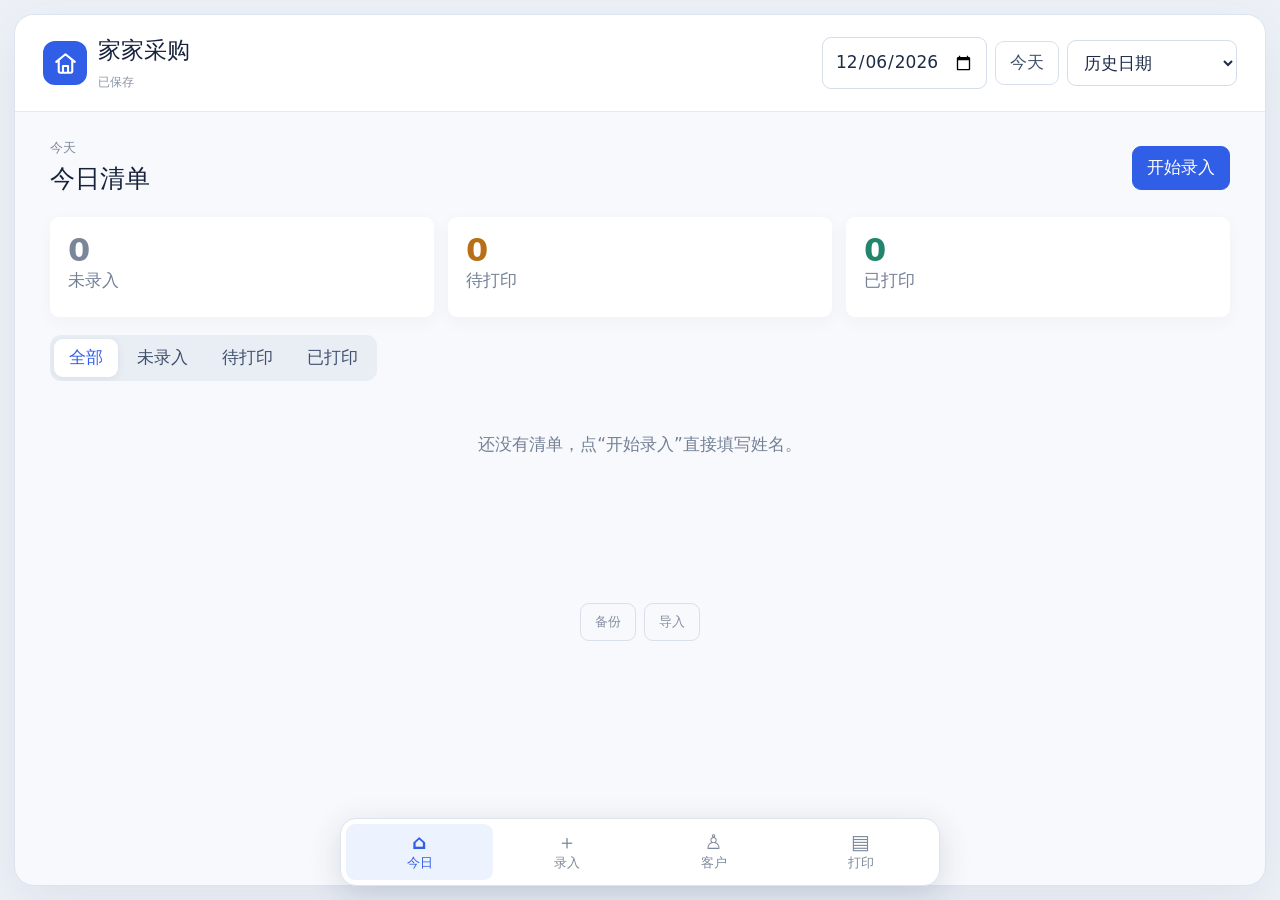
==== commit 0f040c50: "简化客户录入并增加省纸排版" ====
--- a/caigou/index.html
+++ b/caigou/index.html
@@ -34,7 +34,7 @@
     </section>
 
     <section id="entryView" class="view" hidden>
-      <div class="entry-person-bar"><button id="previousUser" aria-label="上一家">‹</button><select id="entryUser" aria-label="当前用户"></select><button id="nextUser" aria-label="下一家">›</button><span id="entryStatus" class="status-chip"></span></div>
+      <div class="entry-person-bar"><button id="previousUser" aria-label="上一家">‹</button><div class="entry-name-box"><input id="entryNameInput" list="entryNameHistory" placeholder="输入客户姓名"><datalist id="entryNameHistory"></datalist><button id="useEntryName" class="primary">确定</button></div><button id="nextUser" aria-label="下一家">›</button><span id="entryStatus" class="status-chip"></span></div>
       <div class="entry-layout">
         <section class="panel input-panel">
           <div class="panel-heading"><div><span class="eyebrow">批量录入</span><h2 id="entryName">请选择用户</h2></div><button id="voiceEntry" class="voice-button" type="button">🎙 键盘语音</button></div>
@@ -46,14 +46,13 @@
         <section class="panel order-panel">
           <div class="panel-heading"><div><span class="eyebrow">已加入 <span id="itemCount">0 条</span></span><h2 id="activeName">采购清单</h2></div><span id="cutBadge" class="cut-badge"></span></div>
           <div id="items" class="order-items"></div>
-          <div class="order-tools"><button id="copyPrevious">复制上一家</button><button id="copyOrder">复制此单</button></div>
           <button class="primary wide finish-button" id="finishNext">完成并下一家</button>
         </section>
       </div>
     </section>
 
     <section id="usersView" class="view" hidden>
-      <div class="view-title"><div><span class="eyebrow">长期保存</span><h2>用户清单</h2></div><span id="userCount" class="muted"></span></div>
+      <div class="view-title"><div><span class="eyebrow">可选管理</span><h2>常用客户</h2></div><span id="userCount" class="muted"></span></div>
       <form id="userForm" class="panel user-form"><input id="userName" maxlength="80" placeholder="姓名" required><label class="check-label"><input id="userNeedsCut" type="checkbox">需要剪裁</label><button class="primary">添加用户</button></form>
       <div class="toolbar"><input id="userSearch" type="search" placeholder="搜索姓名"></div>
       <div id="usersList" class="card-list"></div>
@@ -62,7 +61,8 @@
     <section id="printView" class="view" hidden>
       <div class="view-title"><div><span class="eyebrow">A4 自适应</span><h2>打印</h2><p id="layoutInfo" class="muted"></p></div><button class="primary" id="printButton">打印 / 导出 PDF</button></div>
       <div class="print-controls panel">
-        <div class="control-row"><label>纸张<select id="orientation"><option value="portrait">竖版</option><option value="landscape">横版</option></select></label><label>密度<select id="density"><option value="comfortable">舒适</option><option value="standard" selected>标准</option><option value="compact">省纸</option></select></label><label class="font-control">字号 <output id="fontValue">13</output><input id="fontSize" type="range" min="11" max="16" value="13" step="1"></label></div>
+        <div class="control-row"><label>版式<select id="layoutMode"><option value="smart" selected>自动省纸</option><option value="cut">整齐裁剪</option><option value="custom">自己排版</option></select></label><label>纸张<select id="orientation"><option value="portrait">竖版</option><option value="landscape">横版</option></select></label><label>疏密<select id="density"><option value="comfortable">宽松</option><option value="standard" selected>适中</option><option value="compact">紧凑</option></select></label><label class="font-control">字号 <output id="fontValue">13</output><input id="fontSize" type="range" min="11" max="16" value="13" step="1"></label></div>
+        <details class="manual-layout" id="manualLayout"><summary>自己调整排版</summary><div class="manual-grid"><label>每页列数<select id="manualCols"><option>1</option><option selected>2</option><option>3</option><option>4</option></select></label><label>每页行数<select id="manualRows"><option>1</option><option selected>2</option><option>3</option><option>4</option><option>5</option><option>6</option></select></label><label>手写空白<select id="blankRows"><option value="0">不留</option><option value="1">1 行</option><option value="2" selected>2 行</option><option value="3">3 行</option></select></label></div></details>
         <div class="selection-actions"><label class="check-label"><input id="pendingOnly" type="checkbox" checked>只选待打印</label><button id="selectAllPrint">全选</button><button id="selectNonePrint">清空选择</button></div>
         <div id="printChoices"></div>
       </div>
@@ -74,7 +74,7 @@
   <nav class="bottom-nav" aria-label="主导航">
     <button data-view="today" class="active"><span>⌂</span>今日</button>
     <button data-view="entry"><span>＋</span>录入</button>
-    <button data-view="users"><span>♙</span>用户</button>
+    <button data-view="users"><span>♙</span>客户</button>
     <button data-view="print"><span>▤</span>打印</button>
   </nav>
 
--- a/caigou/style.css
+++ b/caigou/style.css
@@ -7,3 +7,5 @@
 @media print{html,body{margin:0!important;padding:0!important;background:#fff!important}#app{border:0!important;border-radius:0!important;box-shadow:none!important;min-height:0!important;background:#fff!important;overflow:visible!important}.app-header,.bottom-nav,footer,#todayView,#entryView,#usersView,.view-title,.print-controls,.print-tip,#toast,dialog{display:none!important}main{margin:0!important;padding:0!important;max-width:none!important}#printView{display:block!important;max-width:none!important;margin:0!important}#paperViewport{margin:0!important;padding:0!important;background:#fff!important;overflow:visible!important;border-radius:0!important}#papers{display:block!important}.print-sheet{margin:0!important;transform:none!important;box-shadow:none!important;break-after:page;page-break-after:always}.print-sheet:last-child{break-after:auto;page-break-after:auto}.print-card{break-inside:avoid}.sheet-footer{display:block!important}}
 
 @media(prefers-reduced-motion:reduce){*{scroll-behavior:auto!important;transition:none!important}}
+.entry-name-box{display:grid;grid-template-columns:minmax(0,1fr) auto;gap:7px}.entry-name-box input{font-size:18px;font-weight:700}.control-row{grid-template-columns:repeat(3,minmax(135px,180px)) minmax(220px,1fr)}.manual-layout{margin-top:14px;border-top:1px solid #e5eaf2;padding-top:12px}.manual-layout summary{cursor:pointer;color:#526580;font-weight:700}.manual-grid{display:grid;grid-template-columns:repeat(3,minmax(120px,180px));gap:12px;margin-top:12px}.manual-grid label{display:grid;gap:5px;font-size:14px;color:#5e6d83;font-weight:700}.smart-column{display:flex;flex-direction:column;gap:var(--smart-gap)}.print-card.smart{height:auto}
+@media(max-width:760px){.entry-name-box{grid-template-columns:minmax(0,1fr) auto}.control-row{grid-template-columns:1fr 1fr}.control-row .font-control{grid-column:1/-1}.manual-grid{grid-template-columns:repeat(3,1fr);gap:7px}}
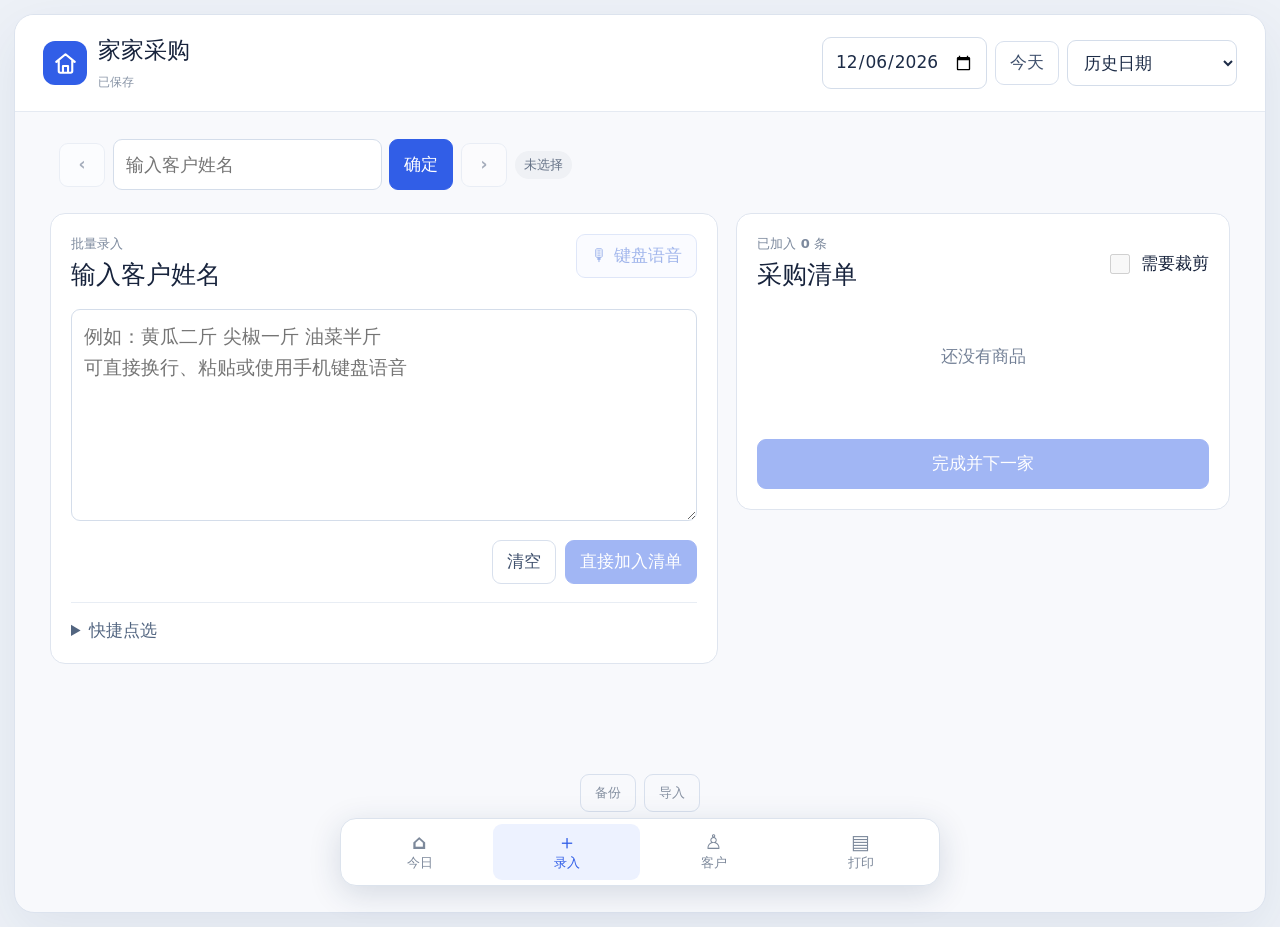
==== commit 8916bab4: "修复打印按钮缓存并默认打开录入" ====
--- a/caigou/index.html
+++ b/caigou/index.html
@@ -11,7 +11,7 @@
   <link rel="manifest" href="manifest.webmanifest">
   <link rel="icon" href="favicon.svg">
   <link rel="apple-touch-icon" href="favicon.svg">
-  <link rel="stylesheet" href="style.css">
+  <link rel="stylesheet" href="style.css?v=7">
   <style id="pageStyle">@page{size:A4 portrait;margin:0}</style>
 </head>
 <body>
@@ -39,12 +39,11 @@
         <section class="panel input-panel">
           <div class="panel-heading"><div><span class="eyebrow">批量录入</span><h2 id="entryName">请选择用户</h2></div><button id="voiceEntry" class="voice-button" type="button">🎙 键盘语音</button></div>
           <textarea id="itemInput" rows="6" lang="zh-CN" placeholder="例如：黄瓜二斤 尖椒一斤 油菜半斤&#10;可直接换行、粘贴或使用手机键盘语音"></textarea>
-          <div class="input-actions"><button id="clearInput">清空</button><button class="primary" id="recognizeButton">识别清单</button></div>
-          <div id="draftSection" hidden><div class="result-heading"><h3>识别结果 <span id="draftCount"></span></h3><span id="recognizeHint"></span></div><div id="draftItems" class="draft-list"></div><button class="primary wide" id="confirmDraft">加入这家清单</button></div>
+          <div class="input-actions"><button id="clearInput">清空</button><button class="primary" id="recognizeButton">直接加入清单</button></div>
           <details class="quick-details"><summary>快捷点选</summary><div id="categoryButtons" class="category-buttons"></div><div id="productButtons" class="choice-buttons"></div><div class="quick-grid"><input id="quickName" placeholder="商品"><input id="quickQty" inputmode="decimal" placeholder="数量"><select id="quickUnit"><option value="">不填单位</option><option>斤</option><option>两</option><option>个</option><option>颗</option><option>捆</option><option>袋</option><option>包</option><option>箱</option><option>瓶</option><option>盒</option><option>根</option><option>条</option><option>元</option></select><button id="quickAdd" class="primary">加入</button></div><div id="qtyButtons" class="choice-buttons compact"></div></details>
         </section>
         <section class="panel order-panel">
-          <div class="panel-heading"><div><span class="eyebrow">已加入 <span id="itemCount">0 条</span></span><h2 id="activeName">采购清单</h2></div><span id="cutBadge" class="cut-badge"></span></div>
+          <div class="panel-heading"><div><span class="eyebrow">已加入 <span id="itemCount">0 条</span></span><h2 id="activeName">采购清单</h2></div><label class="check-label cut-entry"><input id="entryNeedsCut" type="checkbox">需要裁剪</label></div>
           <div id="items" class="order-items"></div>
           <button class="primary wide finish-button" id="finishNext">完成并下一家</button>
         </section>
@@ -52,9 +51,8 @@
     </section>
 
     <section id="usersView" class="view" hidden>
-      <div class="view-title"><div><span class="eyebrow">可选管理</span><h2>常用客户</h2></div><span id="userCount" class="muted"></span></div>
-      <form id="userForm" class="panel user-form"><input id="userName" maxlength="80" placeholder="姓名" required><label class="check-label"><input id="userNeedsCut" type="checkbox">需要剪裁</label><button class="primary">添加用户</button></form>
-      <div class="toolbar"><input id="userSearch" type="search" placeholder="搜索姓名"></div>
+      <div class="view-title"><div><span class="eyebrow">自动记住</span><h2>历史客户</h2></div><button class="primary" id="exportCustomers">导出客户名单</button></div>
+      <p id="userCount" class="muted customer-count"></p>
       <div id="usersList" class="card-list"></div>
     </section>
 
@@ -63,7 +61,7 @@
       <div class="print-controls panel">
         <div class="control-row"><label>版式<select id="layoutMode"><option value="smart" selected>自动省纸</option><option value="cut">整齐裁剪</option><option value="custom">自己排版</option></select></label><label>纸张<select id="orientation"><option value="portrait">竖版</option><option value="landscape">横版</option></select></label><label>疏密<select id="density"><option value="comfortable">宽松</option><option value="standard" selected>适中</option><option value="compact">紧凑</option></select></label><label class="font-control">字号 <output id="fontValue">13</output><input id="fontSize" type="range" min="11" max="16" value="13" step="1"></label></div>
         <details class="manual-layout" id="manualLayout"><summary>自己调整排版</summary><div class="manual-grid"><label>每页列数<select id="manualCols"><option>1</option><option selected>2</option><option>3</option><option>4</option></select></label><label>每页行数<select id="manualRows"><option>1</option><option selected>2</option><option>3</option><option>4</option><option>5</option><option>6</option></select></label><label>手写空白<select id="blankRows"><option value="0">不留</option><option value="1">1 行</option><option value="2" selected>2 行</option><option value="3">3 行</option></select></label></div></details>
-        <div class="selection-actions"><label class="check-label"><input id="pendingOnly" type="checkbox" checked>只选待打印</label><button id="selectAllPrint">全选</button><button id="selectNonePrint">清空选择</button></div>
+        <div class="selection-actions"><div class="segmented print-filters" id="printFilters"><button data-print-filter="all">全部</button><button data-print-filter="cut">需要裁剪</button><button data-print-filter="pending" class="active">未打印</button><button data-print-filter="printed">已打印</button></div><button id="selectAllPrint">全选</button><button id="selectNonePrint">清空选择</button></div>
         <div id="printChoices"></div>
       </div>
       <p class="print-tip">打印时请选择 100% 缩放，并关闭浏览器页眉页脚。</p>
@@ -86,6 +84,6 @@
 <dialog id="deleteDialog"><h2 id="deleteTitle">确认删除？</h2><p id="deleteText"></p><div class="dialog-actions"><button id="cancelDelete">保留</button><button class="danger" id="confirmDelete">删除</button></div></dialog>
 <dialog id="printDialog"><h2>打印完成了吗？</h2><p>确认成功后，所选用户会标记为“已打印”。</p><div class="dialog-actions vertical-mobile"><button id="retryPrint">未成功，重新打印</button><button class="primary" id="confirmPrinted">成功并标记已打印</button></div></dialog>
 
-<script src="core.js"></script><script src="app.js"></script><script>if('serviceWorker' in navigator&&location.protocol.startsWith('http'))addEventListener('load',()=>navigator.serviceWorker.register('./sw.js').catch(()=>{}));</script>
+<script src="core.js?v=7"></script><script src="app.js?v=7"></script><script>if('serviceWorker' in navigator&&location.protocol.startsWith('http'))addEventListener('load',()=>navigator.serviceWorker.register('./sw.js?v=7').catch(()=>{}));</script>
 </body>
 </html>
--- a/caigou/style.css
+++ b/caigou/style.css
@@ -9,3 +9,7 @@
 @media(prefers-reduced-motion:reduce){*{scroll-behavior:auto!important;transition:none!important}}
 .entry-name-box{display:grid;grid-template-columns:minmax(0,1fr) auto;gap:7px}.entry-name-box input{font-size:18px;font-weight:700}.control-row{grid-template-columns:repeat(3,minmax(135px,180px)) minmax(220px,1fr)}.manual-layout{margin-top:14px;border-top:1px solid #e5eaf2;padding-top:12px}.manual-layout summary{cursor:pointer;color:#526580;font-weight:700}.manual-grid{display:grid;grid-template-columns:repeat(3,minmax(120px,180px));gap:12px;margin-top:12px}.manual-grid label{display:grid;gap:5px;font-size:14px;color:#5e6d83;font-weight:700}.smart-column{display:flex;flex-direction:column;gap:var(--smart-gap)}.print-card.smart{height:auto}
 @media(max-width:760px){.entry-name-box{grid-template-columns:minmax(0,1fr) auto}.control-row{grid-template-columns:1fr 1fr}.control-row .font-control{grid-column:1/-1}.manual-grid{grid-template-columns:repeat(3,1fr);gap:7px}}
+.cut-entry{align-self:center}.customer-count{margin:-10px 0 14px}.customer-row{min-height:54px}.customer-row b{font-size:18px}.print-choice{display:grid;grid-template-columns:minmax(0,1fr) auto}.print-choice>label{display:flex;align-items:center;gap:8px;min-width:0}.print-cut{padding-left:10px;border-left:1px solid #dce3ed;color:#315ed6;font-size:14px;white-space:nowrap}
+@media(max-width:520px){.print-choice{grid-template-columns:1fr}.print-cut{padding:8px 0 0 28px;border-left:0;border-top:1px solid #e6eaf1}}
+.print-filters{margin-right:auto}
+@media(max-width:760px){.print-filters{width:100%}.print-filters button{flex:1;padding-inline:8px}}
